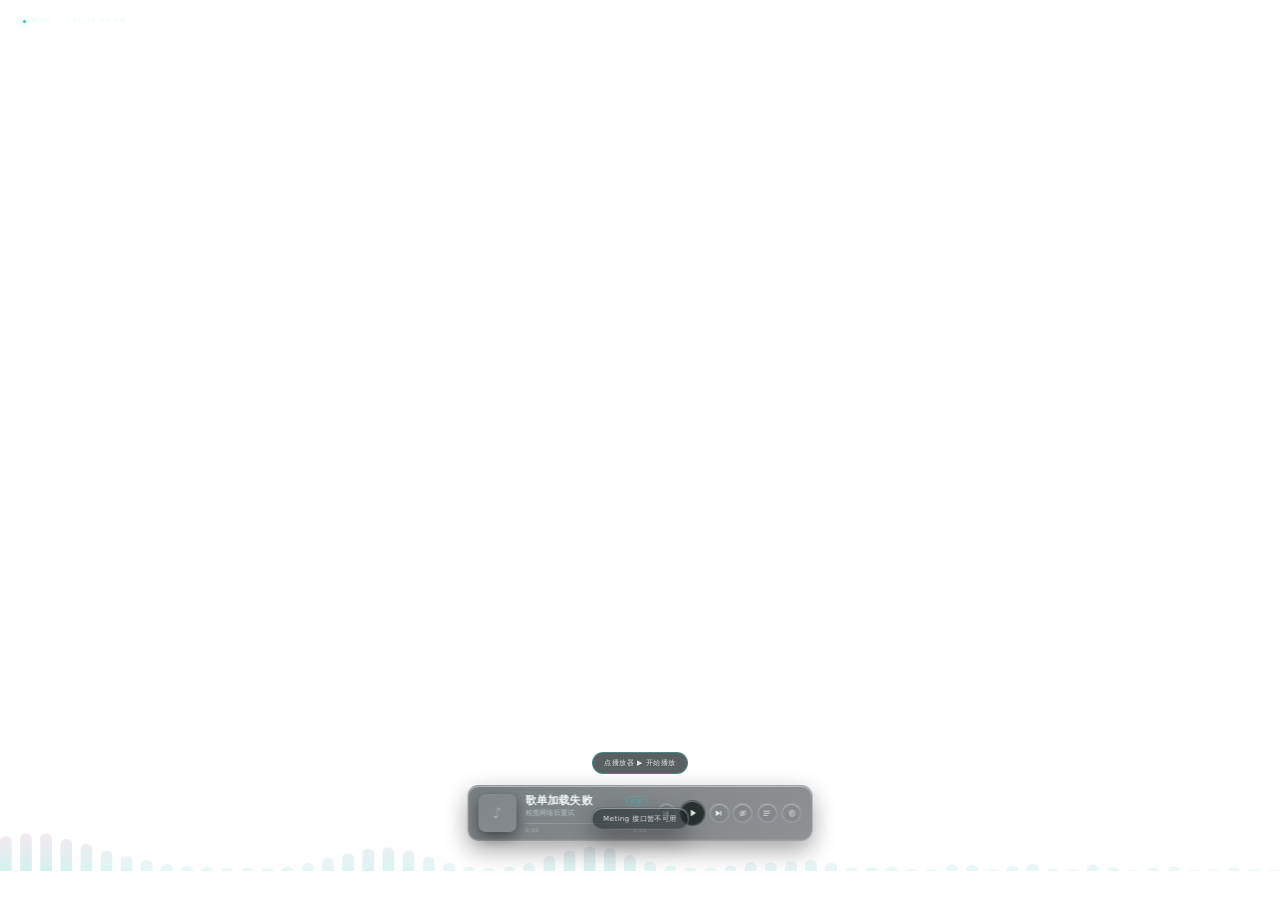
==== experimental/desktop-overlay/player/index.html @ a745224d "Add experimental transparent desktop overlay source and isolate local API config" ====
<!DOCTYPE html>
<html lang="zh-CN">
<head>
<meta charset="utf-8">
<meta name="viewport" content="width=device-width, initial-scale=1">
<title>Miku Study Room</title>
<link rel="stylesheet" href="css/style.css?v=20">
<link rel="stylesheet" href="css/desktop-overlay.css">
<script src="js/desktop-overlay.js"></script>
</head>
<body>

  <div class="bg-fallback" aria-hidden="true"></div>
  <img id="bgStill" class="bg-still" alt="">
  <video id="bg" class="bg" muted loop playsinline autoplay preload="auto"></video>
  <div class="veil" aria-hidden="true"></div>

  <canvas id="spectrum" aria-hidden="true"></canvas>

  <header class="hud">
    <div class="brand">
      <span class="dot"></span>
      <span>MIKU&nbsp;·&nbsp;STUDY&nbsp;ROOM</span>
    </div>


    <div class="hud-right">
      <button class="chip" id="guideBtn" title="使用引导">
        <span>引导</span>
      </button>
      <button class="chip" id="themeBtn" title="切换歌词主题">
        <span>主题</span>
      </button>
      <button class="chip" id="fontBtn" title="切换歌词字体">
        <span>字体</span>
      </button>
      <div class="picker" id="modePicker"></div>
      <div class="picker" id="fontPicker"></div>
      <button class="chip" id="bgBtn" title="切换背景">
        <svg viewBox="0 0 24 24"><path d="M4 5h16v14H4z" fill="none" stroke="currentColor" stroke-width="1.6"/><path d="M4 15l5-5 4 4 3-3 4 4" fill="none" stroke="currentColor" stroke-width="1.6"/></svg>
        <span>背景</span>
      </button>
      <button class="chip" id="modeBtn" title="切换音乐来源">
        <span class="mode-dot"></span>
        <span id="modeText">内置</span>
      </button>
    </div>
  </header>
    <div id="qsLayer" class="qs-layer"></div>
    <div id="bubbleLayer" class="bubble-layer"></div>

  <canvas id="fxCanvas"></canvas>

  <div class="deco" aria-hidden="true">
    <span class="d-tri t1"></span>
    <span class="d-tri t2"></span>
    <span class="d-plus p1"></span>
    <span class="d-plus p2"></span>
    <span class="d-plus p3"></span>
    <span class="d-ring r1"></span>
    <span class="d-ring r2"></span>
  </div>
  <section class="lyrics-area" aria-live="polite">
    <div class="lyrics-viewport" id="lyricsViewport">
      <div class="lyrics" id="lyrics"></div>
    </div>
    <div class="lyrics-empty" id="lyricsEmpty">正在加载歌词…</div>
  </section>

  <div class="clean-cover" id="cleanCover" onclick="window.__exitClean && window.__exitClean()">
    <img id="cleanCoverImg" alt="">
    <button class="clean-eye" id="cleanEye" aria-label="恢复界面" title="恢复界面" onclick="event.stopPropagation(); window.__exitClean && window.__exitClean()">
      <svg viewBox="0 0 24 24"><path d="M2.5 12s3.5-6 9.5-6 9.5 6 9.5 6-3.5 6-9.5 6-9.5-6-9.5-6z" fill="none" stroke="currentColor" stroke-width="1.8" stroke-linejoin="round"/><circle cx="12" cy="12" r="2.4" fill="none" stroke="currentColor" stroke-width="1.8"/></svg>
    </button>
  </div>

  <footer class="player" id="player">
    <div class="cover-wrap">
      <img id="cover" alt="">
      <div class="cover-ph" id="coverPh">♪</div>
    </div>

    <div class="meta">
      <div class="meta-top">
        <span class="title" id="title">等待播放</span>
        <span class="source" id="source">内置</span>
        <span class="bridge-warn" id="bridgeWarn" title="本地桥接未连接，请重新启动 bridge">桥接断开</span>
      </div>
      <div class="artist" id="artist">Miku Study Room</div>
      <div class="bar"><div class="bar-fill" id="fill"></div></div>
      <div class="times"><span id="pos">0:00</span><span id="dur">0:00</span></div>
    </div>

    <div class="ctrls">
      <button class="ctl" id="prev" aria-label="上一首">
        <svg viewBox="0 0 24 24"><rect x="5" y="5" width="2.4" height="14" rx="1.2"/><path d="M20 5.5v13a1 1 0 0 1-1.55.83l-9.4-6.5a1 1 0 0 1 0-1.66l9.4-6.5A1 1 0 0 1 20 5.5z"/></svg>
      </button>
      <button class="ctl play" id="play" aria-label="播放或暂停">
        <svg class="i-play" viewBox="0 0 24 24"><path d="M8 5.5v13a1 1 0 0 0 1.53.85l10-6.5a1 1 0 0 0 0-1.7l-10-6.5A1 1 0 0 0 8 5.5z"/></svg>
        <svg class="i-pause" viewBox="0 0 24 24"><path d="M7 5h3.4v14H7zM13.6 5H17v14h-3.4z"/></svg>
      </button>
      <button class="ctl" id="next" aria-label="下一首">
        <svg viewBox="0 0 24 24"><rect x="16.8" y="5" width="2.4" height="14" rx="1.2"/><path d="M4 5.5v13a1 1 0 0 0 1.55.83l9.4-6.5a1 1 0 0 0 0-1.66l-9.4-6.5A1 1 0 0 0 4 5.5z"/></svg>
      </button>
      <button class="ctl" id="cleanBtn" aria-label="只看壁纸" title="只看壁纸（隐藏歌词与界面）">
        <svg viewBox="0 0 24 24"><path d="M2.5 12s3.5-6 9.5-6 9.5 6 9.5 6-3.5 6-9.5 6-9.5-6-9.5-6z" fill="none" stroke="currentColor" stroke-width="1.6" stroke-linejoin="round"/><circle cx="12" cy="12" r="2.4" fill="none" stroke="currentColor" stroke-width="1.6"/><path d="M4 20L20 4" stroke="currentColor" stroke-width="1.6" stroke-linecap="round"/></svg>
      </button>
      <button class="ctl list" id="listBtn" aria-label="歌单">
        <svg viewBox="0 0 24 24"><path d="M4 6h16M4 12h16M4 18h10" fill="none" stroke="currentColor" stroke-width="1.8" stroke-linecap="round"/></svg>
      </button>
      <button class="ctl list" id="settingsBtn" aria-label="设置">
        <svg viewBox="0 0 24 24"><circle cx="12" cy="12" r="3.2" fill="none" stroke="currentColor" stroke-width="1.6"/><path d="M19.4 13a7.9 7.9 0 0 0 0-2l2-1.5-2-3.4-2.3 1a8 8 0 0 0-1.7-1L15 3h-4l-.4 2.6a8 8 0 0 0-1.7 1l-2.3-1-2 3.4L6.6 11a7.9 7.9 0 0 0 0 2l-2 1.5 2 3.4 2.3-1a8 8 0 0 0 1.7 1L11 21h4l.4-2.6a8 8 0 0 0 1.7-1l2.3 1 2-3.4z" fill="none" stroke="currentColor" stroke-width="1.4" stroke-linejoin="round"/></svg>
      </button>
    </div>
  </footer>

  <div class="start-hint" id="startHint">点播放器 ▶ 开始播放</div>
<aside class="settings" id="settingsPanel">
    <div class="settings-head">
      <span>设置</span>
      <button class="close" id="closeSettings" aria-label="关闭">×</button>
    </div>
    <div class="lyric-offset">
      <button id="offMinus" title="歌词提前 0.1 秒">−0.1s</button>
      <span id="offVal">0.0s</span>
      <button id="offPlus" title="歌词再提前 0.1 秒">+0.1s</button>
    </div>
    <div class="ai-box">
      <div class="ai-title">AI 主题</div>
      <div id="aiState">读取中…</div>
      <div class="ai-hint">编辑 bridge\ai.ini 后切换歌曲生效</div>
    </div>
    <div class="style-box">
      <div class="style-title">歌词特效</div>
      <div class="chip-row" id="modeChips"></div>
      <div class="style-title">字体</div>
      <div class="chip-row" id="fontChips"></div>
      <div class="style-title">背景</div>
      <div class="chip-row" id="bgChips"></div>
      <div class="style-title">音乐来源</div>
      <div class="chip-row" id="sourceChips"></div>
      <div class="ai-hint">内置歌单 ID 可在 wallpaper/playlist.txt 修改</div>
      <div class="style-title">AI</div>
      <div class="chip-row"><button class="style-chip" id="aiOpen">打开设置（AI / 快捷键）</button></div>
      <div class="style-title">工具</div>
      <div class="chip-row">
        <button class="style-chip" id="openGuide" onclick="window.__openGuide && window.__openGuide()">使用引导</button>
        <button class="style-chip" id="restartBridge" onclick="window.__restartBridge && window.__restartBridge()">重启桥接</button>
      </div>

    </div>
  </aside>

  <aside class="drawer" id="drawer">
    <div class="drawer-head">
      <span id="drawerTitle">STUDY WITH MIKU · 歌单</span>
      <button class="close" id="closeDrawer" aria-label="关闭">×</button>
    </div>
    <div class="scroll-pager">
      <button id="pageUp" aria-label="上翻">▲ 上翻</button>
      <button id="pageDown" aria-label="下翻">▼ 下翻</button>
    </div>
    <ol class="playlist" id="playlist"></ol>
    <div class="scroll-rail" id="scrollRail"><div class="scroll-thumb" id="scrollThumb"></div></div>
    <div class="drawer-foot" id="drawerFoot">来自网易云 · Meting</div>
  </aside>

  <div class="toast" id="toast" role="status"></div>

  <audio id="audio" preload="auto"></audio>

  <script src="js/app.js?v=229"></script>
  <div class="onboard-mask" id="onboardMask">
    <div class="onboard">
      <div class="onboard-title">开始使用 Miku Study Room</div>
      <div class="onboard-row"><span>本地桥接</span><b id="obBridge">检测中…</b><button id="obRetry">重试</button></div>
      <div class="onboard-row"><span>AI 主题</span><b id="obAi">检测中…</b><button id="obAiOpen">打开 AI 设置</button></div>
      <div class="onboard-row"><span>隐藏界面</span><em>点胶囊上的眼睛图标，只保留封面</em></div>
      <button class="onboard-done" id="obDone">开始使用</button>
    </div>
  </div>

</body>
</html>
---- experimental/desktop-overlay/player/css/style.css ----
/* ------------------------------------------------------------------
   Miku Study Room · Wallpaper Engine web wallpaper
   设计基准 2560 × 1440，尺寸统一用 --s 缩放
------------------------------------------------------------------ */

:root {
  --s: min(0.0390625vw, 0.069444vh);

  --accent: #39c5bb;
  --pink: #ff7bac;
  --text: #f2fbfa;
  --muted: rgba(226, 248, 245, 0.55);
  --glass: rgba(9, 17, 20, 0.46);
  --line: rgba(255, 255, 255, 0.12);
  --ease: cubic-bezier(0.22, 1, 0.36, 1);
}

* { box-sizing: border-box; }

html, body {
  margin: 0;
  padding: 0;
  width: 100%;
  height: 100%;
  overflow: hidden;
  background: #04080a;
}

body {
  font-family: "Microsoft YaHei UI", "Microsoft YaHei", "Yu Gothic UI",
               "PingFang SC", "Segoe UI", system-ui, sans-serif;
  color: var(--text);
  -webkit-font-smoothing: antialiased;
  user-select: none;
}

/* ---------------- 背景 ---------------- */

.bg {
  position: fixed;
  inset: 0;
  width: 100%;
  height: 100%;
  object-fit: cover;
  z-index: 0;
  opacity: 0;
  transition: opacity 1.1s var(--ease);
  pointer-events: none;
}

.bg.ready { opacity: 1; }

.bg-still {
  position: fixed;
  inset: 0;
  width: 100%;
  height: 100%;
  object-fit: cover;
  z-index: 0;
  opacity: 0.98;
  transition: opacity 0.8s var(--ease);
  pointer-events: none;
}

.bg-fallback {
  position: fixed;
  inset: 0;
  z-index: 0;
  background:
    radial-gradient(90% 70% at 70% 20%, #1d4a52 0%, transparent 60%),
    radial-gradient(80% 60% at 20% 80%, #0f2b33 0%, transparent 65%),
    linear-gradient(160deg, #071013, #04080a 70%);
}

.veil {
  position: fixed;
  inset: 0;
  z-index: 1;
  pointer-events: none;
  background:
    linear-gradient(to bottom,
      rgba(3, 8, 10, 0.62) 0%,
      rgba(3, 8, 10, 0.12) 24%,
      rgba(3, 8, 10, 0.06) 52%,
      rgba(3, 8, 10, 0.66) 100%),
    radial-gradient(90% 70% at 50% 45%, transparent 42%, rgba(3, 8, 10, 0.5) 100%),
    radial-gradient(58% 46% at 50% 52%, rgba(3, 8, 10, 0.42), transparent 74%);
}

#spectrum {
  position: fixed;
  left: 0;
  bottom: 0;
  width: 100%;
  height: calc(170 * var(--s));
  z-index: 2;
  pointer-events: none;
  opacity: 0.5;
  -webkit-mask-image: linear-gradient(to top, #000 40%, transparent 100%);
  mask-image: linear-gradient(to top, #000 40%, transparent 100%);
}

/* ---------------- 顶栏 ---------------- */

.hud {
  position: fixed;
  top: 0;
  left: 0;
  right: 0;
  z-index: 6;
  display: flex;
  align-items: center;
  justify-content: space-between;
  padding: calc(34 * var(--s)) calc(46 * var(--s));
  pointer-events: none;
}

.brand {
  display: flex;
  align-items: center;
  gap: calc(12 * var(--s));
  font-size: calc(13 * var(--s));
  letter-spacing: 0.26em;
  color: rgba(210, 250, 246, 0.55);
}

.dot {
  width: calc(6 * var(--s));
  height: calc(6 * var(--s));
  border-radius: 50%;
  background: var(--accent);
  box-shadow: 0 0 calc(14 * var(--s)) var(--accent);
  animation: pulse 3s ease-in-out infinite;
}

@keyframes pulse {
  0%, 100% { opacity: 0.5; transform: scale(0.9); }
  50%      { opacity: 1; transform: scale(1.15); }
}


.pomodoro:hover { border-color: rgba(57, 197, 187, 0.45); }
.pomodoro.running { border-color: rgba(57, 197, 187, 0.35); }
.pomodoro.break { border-color: rgba(255, 123, 172, 0.35); }

.ring {
  width: calc(36 * var(--s));
  height: calc(36 * var(--s));
  transform: rotate(-90deg);
}

.ring-bg {
  fill: none;
  stroke: rgba(255, 255, 255, 0.12);
  stroke-width: 2.6;
}

.ring-fg {
  fill: none;
  stroke: var(--accent);
  stroke-width: 2.6;
  stroke-linecap: round;
  stroke-dasharray: 119.4;
  stroke-dashoffset: 0;
  transition: stroke-dashoffset 0.9s linear, stroke 0.4s ease;
}

.pomodoro.break .ring-fg { stroke: var(--pink); }




.hud-right {
  display: flex;
  gap: calc(10 * var(--s));
  pointer-events: auto;
}

.chip {
  display: flex;
  align-items: center;
  gap: calc(7 * var(--s));
  height: calc(38 * var(--s));
  padding: 0 calc(16 * var(--s));
  border-radius: 999px;
  border: 1px solid rgba(255, 255, 255, 0.12);
  background: rgba(6, 14, 16, 0.42);
  backdrop-filter: blur(14px);
  color: rgba(235, 255, 252, 0.78);
  font-family: inherit;
  font-size: calc(13 * var(--s));
  letter-spacing: 0.08em;
  cursor: pointer;
  transition: background 0.25s ease, border-color 0.25s ease, transform 0.25s var(--ease);
}

.chip:hover {
  background: rgba(57, 197, 187, 0.16);
  border-color: rgba(57, 197, 187, 0.45);
  transform: translateY(calc(-1 * var(--s)));
}

.chip svg { width: calc(16 * var(--s)); height: calc(16 * var(--s)); }

.mode-dot {
  width: calc(7 * var(--s));
  height: calc(7 * var(--s));
  border-radius: 50%;
  background: var(--accent);
  box-shadow: 0 0 calc(10 * var(--s)) var(--accent);
}

body.mirror .mode-dot { background: var(--pink); box-shadow: 0 0 calc(10 * var(--s)) var(--pink); }

/* ---------------- 歌词 ---------------- */

.lyrics-area {
  position: fixed;
  inset: 0;
  z-index: 3;
  display: flex;
  align-items: center;
  justify-content: center;
  pointer-events: none;
}

.lyrics-viewport {
  height: 58vh;
  width: min(calc(1400 * var(--s)), 76vw);
  overflow: hidden;
  position: relative;
  -webkit-mask-image: linear-gradient(to bottom, transparent 0%, #000 22%, #000 78%, transparent 100%);
  mask-image: linear-gradient(to bottom, transparent 0%, #000 22%, #000 78%, transparent 100%);
}

.lyrics {
  position: absolute;
  top: 0;
  left: 0;
  width: 100%;
  text-align: center;
  transition: transform 0.6s var(--ease);
  will-change: transform;
}

.line {
  font-size: calc(32 * var(--s));
  line-height: 1.55;
  padding: calc(8 * var(--s)) 0;
  color: rgba(232, 252, 249, 0.22);
  font-weight: 600;
  letter-spacing: 0.02em;
  filter: blur(1.4px);
  transition: color 0.4s ease, font-size 0.45s var(--ease),
              filter 0.4s ease, opacity 0.4s ease;
  text-shadow: 0 calc(4 * var(--s)) calc(18 * var(--s)) rgba(0, 0, 0, 0.5);
}

.line.active {
  font-size: calc(52 * var(--s));
  color: #ffffff;
  filter: none;
  text-shadow:
    0 0 calc(34 * var(--s)) rgba(57, 197, 187, 0.45),
    0 calc(6 * var(--s)) calc(26 * var(--s)) rgba(0, 0, 0, 0.65);
}

.line.past { opacity: 0.55; }

.lyrics-empty {
  position: absolute;
  left: 50%;
  top: 50%;
  transform: translate(-50%, -50%);
  font-size: calc(15 * var(--s));
  letter-spacing: 0.18em;
  color: rgba(255, 255, 255, 0.35);
  display: none;
  text-align: center;
  line-height: 2;
}

body.no-lyrics .lyrics-empty { display: block; }

/* ---------------- 播放器 ---------------- */

.player {
  position: fixed;
  left: 50%;
  bottom: calc(118 * var(--s));
  transform: translateX(-50%);
  z-index: 7;
  width: calc(690 * var(--s));
  display: flex;
  align-items: center;
  gap: calc(18 * var(--s));
  padding: calc(15 * var(--s)) calc(20 * var(--s));
  border-radius: calc(22 * var(--s));
  border: 1px solid rgba(255, 255, 255, 0.13);
  background: var(--glass);
  backdrop-filter: blur(22px) saturate(1.3);
  box-shadow:
    0 calc(30 * var(--s)) calc(80 * var(--s)) rgba(0, 0, 0, 0.55),
    inset 0 1px 0 rgba(255, 255, 255, 0.08);
}

.cover-wrap {
  position: relative;
  width: calc(76 * var(--s));
  height: calc(76 * var(--s));
  flex: 0 0 auto;
  border-radius: calc(14 * var(--s));
  overflow: hidden;
  background: rgba(255, 255, 255, 0.06);
  box-shadow: 0 calc(10 * var(--s)) calc(26 * var(--s)) rgba(0, 0, 0, 0.45);
}

#cover {
  width: 100%;
  height: 100%;
  object-fit: cover;
  display: block;
  opacity: 0;
  transition: opacity 0.6s ease;
}

body.has-cover #cover { opacity: 1; }

.cover-ph {
  position: absolute;
  inset: 0;
  display: grid;
  place-items: center;
  font-size: calc(30 * var(--s));
  color: rgba(255, 255, 255, 0.28);
  transition: opacity 0.4s ease;
}

body.has-cover .cover-ph { opacity: 0; }

.meta {
  flex: 1 1 auto;
  min-width: 0;
}

.meta-top {
  display: flex;
  align-items: center;
  gap: calc(10 * var(--s));
}

.title {
  flex: 1 1 auto;
  font-size: calc(21 * var(--s));
  font-weight: 700;
  letter-spacing: 0.01em;
  white-space: nowrap;
  overflow: hidden;
  text-overflow: ellipsis;
}

.source {
  flex: 0 0 auto;
  font-size: calc(10 * var(--s));
  letter-spacing: 0.16em;
  color: var(--accent);
  border: 1px solid rgba(57, 197, 187, 0.4);
  border-radius: 999px;
  padding: calc(2 * var(--s)) calc(8 * var(--s));
}

body.mirror .source {
  color: var(--pink);
  border-color: rgba(255, 123, 172, 0.45);
}

.artist {
  margin-top: calc(2 * var(--s));
  font-size: calc(13 * var(--s));
  color: var(--muted);
  white-space: nowrap;
  overflow: hidden;
  text-overflow: ellipsis;
}

.bar {
  position: relative;
  height: calc(2 * var(--s));
  margin-top: calc(11 * var(--s));
  border-radius: 999px;
  background: rgba(255, 255, 255, 0.14);
  overflow: hidden;
}

.bar-fill {
  position: absolute;
  inset: 0 auto 0 0;
  width: 0%;
  border-radius: 999px;
  background: linear-gradient(90deg, var(--accent), var(--pink));
  box-shadow: 0 0 calc(12 * var(--s)) rgba(57, 197, 187, 0.6);
  transition: width 0.25s linear;
}

.times {
  display: flex;
  justify-content: space-between;
  margin-top: calc(5 * var(--s));
  font-size: calc(10 * var(--s));
  letter-spacing: 0.12em;
  color: rgba(255, 255, 255, 0.38);
  font-variant-numeric: tabular-nums;
}

.ctrls {
  display: flex;
  align-items: center;
  gap: calc(7 * var(--s));
  flex: 0 0 auto;
}

.ctl {
  width: calc(40 * var(--s));
  height: calc(40 * var(--s));
  border-radius: 50%;
  border: none;
  background: rgba(255, 255, 255, 0.075);
  color: rgba(255, 255, 255, 0.92);
  display: grid;
  place-items: center;
  cursor: pointer;
  padding: 0;
  transition: background 0.2s ease, transform 0.2s var(--ease);
}

.ctl svg {
  width: calc(17 * var(--s));
  height: calc(17 * var(--s));
  fill: currentColor;
  pointer-events: none;
}

.ctl:hover { background: rgba(255, 255, 255, 0.16); transform: translateY(calc(-1 * var(--s))); }
.ctl:active { transform: scale(0.94); }

.ctl.play {
  width: calc(52 * var(--s));
  height: calc(52 * var(--s));
  background: var(--accent);
  color: #04211f;
  box-shadow: 0 0 calc(26 * var(--s)) rgba(57, 197, 187, 0.45);
}

.ctl.play svg { width: calc(20 * var(--s)); height: calc(20 * var(--s)); }

.ctl.play:hover { background: #4adbd1; }

.ctl.list {
  background: transparent;
  border: 1px solid rgba(255, 255, 255, 0.14);
  margin-left: calc(2 * var(--s));
}

.i-pause { display: none; }
body.playing .i-play { display: none; }
body.playing .i-pause { display: block; }

/* ---------------- 歌单抽屉 ---------------- */

.drawer {
  position: fixed;
  top: 0;
  right: 0;
  bottom: calc(100 * var(--s));
  z-index: 9;
  width: calc(400 * var(--s));
  display: flex;
  flex-direction: column;
  padding: calc(30 * var(--s)) 0 calc(20 * var(--s));
  background: rgba(5, 12, 14, 0.76);
  backdrop-filter: blur(26px) saturate(1.2);
  border-left: 1px solid rgba(255, 255, 255, 0.1);
  border-bottom: 1px solid rgba(255, 255, 255, 0.08);
  transform: translateX(100%);
  transition: transform 0.45s var(--ease);
}

.drawer.open { transform: none; }

.drawer-head {
  display: flex;
  align-items: center;
  justify-content: space-between;
  padding: 0 calc(24 * var(--s)) calc(14 * var(--s));
  font-size: calc(12 * var(--s));
  letter-spacing: 0.2em;
  color: var(--muted);
  border-bottom: 1px solid rgba(255, 255, 255, 0.07);
}

.close {
  background: none;
  border: none;
  color: rgba(255, 255, 255, 0.6);
  font-size: calc(22 * var(--s));
  line-height: 1;
  cursor: pointer;
  padding: 0 calc(4 * var(--s));
}

.playlist {
  flex: 1 1 auto;
  min-height: 0;
  overflow-y: auto;
  overflow-x: hidden;
  overscroll-behavior: contain;
  scrollbar-width: thin;
  list-style: none;
  margin: 0;
  padding: calc(6 * var(--s)) 0;
}

.playlist::-webkit-scrollbar { width: calc(5 * var(--s)); }
.playlist::-webkit-scrollbar-thumb {
  background: rgba(255, 255, 255, 0.16);
  border-radius: 999px;
}

.playlist li {
  display: flex;
  align-items: baseline;
  gap: calc(10 * var(--s));
  padding: calc(9 * var(--s)) calc(24 * var(--s));
  font-size: calc(13 * var(--s));
  color: rgba(235, 255, 252, 0.72);
  border-left: 2px solid transparent;
  cursor: pointer;
  transition: background 0.2s ease, color 0.2s ease;
}

.playlist li:hover { background: rgba(255, 255, 255, 0.05); }

.playlist li.active {
  color: #fff;
  border-left-color: var(--accent);
  background: rgba(57, 197, 187, 0.1);
}

.playlist .idx {
  flex: 0 0 auto;
  width: calc(20 * var(--s));
  font-size: calc(11 * var(--s));
  color: rgba(255, 255, 255, 0.3);
  font-variant-numeric: tabular-nums;
}

.playlist .song { flex: 1 1 auto; min-width: 0; }
.playlist .song b {
  display: block;
  font-weight: 600;
  white-space: nowrap;
  overflow: hidden;
  text-overflow: ellipsis;
}
.playlist .song small {
  display: block;
  margin-top: calc(1 * var(--s));
  font-size: calc(11 * var(--s));
  color: rgba(255, 255, 255, 0.34);
  white-space: nowrap;
  overflow: hidden;
  text-overflow: ellipsis;
}

.drawer-foot {
  padding: calc(12 * var(--s)) calc(24 * var(--s)) 0;
  font-size: calc(10 * var(--s));
  letter-spacing: 0.14em;
  color: rgba(255, 255, 255, 0.26);
  border-top: 1px solid rgba(255, 255, 255, 0.06);
}

/* ---------------- 其他 ---------------- */

.toast {
  position: fixed;
  left: 50%;
  bottom: calc(140 * var(--s));
  transform: translate(-50%, calc(12 * var(--s)));
  z-index: 20;
  padding: calc(11 * var(--s)) calc(22 * var(--s));
  border-radius: 999px;
  border: 1px solid rgba(255, 255, 255, 0.14);
  background: rgba(6, 14, 16, 0.85);
  backdrop-filter: blur(16px);
  color: rgba(255, 255, 255, 0.88);
  font-size: calc(14 * var(--s));
  letter-spacing: 0.06em;
  opacity: 0;
  pointer-events: none;
  transition: opacity 0.3s ease, transform 0.3s var(--ease);
}

.toast.show { opacity: 1; transform: translate(-50%, 0); }

.start-hint {
  position: fixed;
  left: 50%;
  bottom: calc(252 * var(--s));
  transform: translateX(-50%);
  z-index: 8;
  padding: calc(10 * var(--s)) calc(22 * var(--s));
  border-radius: 999px;
  border: 1px solid rgba(57, 197, 187, 0.4);
  background: rgba(6, 14, 16, 0.66);
  backdrop-filter: blur(14px);
  color: rgba(255, 255, 255, 0.82);
  font-size: calc(14 * var(--s));
  letter-spacing: 0.08em;
  white-space: nowrap;
  pointer-events: none;
  animation: hintPulse 2.6s ease-in-out infinite;
  transition: opacity 0.5s ease;
}

body.playing .start-hint { opacity: 0; }
body.mirror .start-hint { opacity: 0; }

@keyframes hintPulse {
  50% { border-color: rgba(57, 197, 187, 0.85); box-shadow: 0 0 calc(24 * var(--s)) rgba(57, 197, 187, 0.25); }
}

@media (max-aspect-ratio: 1/1) {
  .lyrics-viewport { width: 86vw; }
  .line { font-size: calc(36 * var(--s)); }
  .line.active { font-size: calc(48 * var(--s)); }
  .player {
    left: calc(24 * var(--s));
    right: calc(24 * var(--s));
    bottom: calc(110 * var(--s));
    width: auto;
    transform: none;
  }
  .brand { display: none; }
}

@media (prefers-reduced-motion: reduce) {
  * { animation-duration: 0.01ms !important; transition-duration: 0.01ms !important; }
}

/* ---------------- 静帧缓慢推拉（视频不可用时的动态） ---------------- */
.bg-still {
  animation: kenburns 46s ease-in-out infinite alternate;
  transform-origin: 62% 42%;
  will-change: transform;
}

@keyframes kenburns {
  from { transform: scale(1.02) translate3d(0, 0, 0); }
  to   { transform: scale(1.13) translate3d(-1.6%, -1.2%, 0); }
}

/* 歌单翻页按钮 */
.scroll-pager {
  display: flex;
  gap: calc(8 * var(--s));
  padding: calc(8 * var(--s)) calc(24 * var(--s)) calc(4 * var(--s));
}

.scroll-pager button {
  flex: 1 1 0;
  height: calc(32 * var(--s));
  border-radius: calc(9 * var(--s));
  border: 1px solid rgba(255, 255, 255, 0.14);
  background: rgba(255, 255, 255, 0.06);
  color: rgba(235, 255, 252, 0.8);
  font-family: inherit;
  font-size: calc(12 * var(--s));
  letter-spacing: 0.1em;
  cursor: pointer;
  transition: background 0.2s ease, border-color 0.2s ease;
}

.scroll-pager button:hover {
  background: rgba(57, 197, 187, 0.18);
  border-color: rgba(57, 197, 187, 0.5);
}

.scroll-pager button:active { transform: scale(0.97); }
/* 自定义滚动条（拖滑块） */
.playlist { scrollbar-width: none; }
.playlist::-webkit-scrollbar { width: 0 !important; height: 0 !important; display: none !important; }

.scroll-rail {
  position: absolute;
  right: calc(7 * var(--s));
  width: calc(7 * var(--s));
  border-radius: 999px;
  background: rgba(255, 255, 255, 0.06);
  z-index: 12;
  opacity: 0;
  transition: opacity 0.2s ease;
}

.scroll-thumb {
  position: absolute;
  left: 0;
  width: 100%;
  min-height: calc(30 * var(--s));
  border-radius: 999px;
  background: rgba(255, 255, 255, 0.30);
  cursor: pointer;
}

.scroll-thumb:hover { background: rgba(57, 197, 187, 0.75); }


/* ---------------- Folia 风格歌词层 ---------------- */
.line {
  font-size: calc(30 * var(--s));
  opacity: 0.16;
  filter: blur(4px);
  transform: scale(0.9);
  transform-origin: center center;
  transition: opacity 0.5s var(--ease), filter 0.5s var(--ease),
              font-size 0.55s var(--ease), transform 0.55s var(--ease),
              color 0.4s ease;
}

.line.near {
  font-size: calc(38 * var(--s));
  opacity: 0.34;
  filter: blur(1.6px);
  transform: scale(0.96);
}

.line.active {
  font-size: calc(58 * var(--s));
  opacity: 1;
  filter: none;
  transform: scale(1);
  letter-spacing: 0.01em;
}

.line .sub {
  display: block;
  margin-top: calc(10 * var(--s));
  font-size: 0.42em;
  font-weight: 400;
  letter-spacing: 0.04em;
  color: rgba(232, 252, 249, 0.55);
  filter: none;
}

.line.active .sub {
  color: rgba(232, 252, 249, 0.78);
}

.lyrics-viewport { height: 64vh; }


/* ---------------- 歌词主题系统 ---------------- */
.line .main { display: inline; }

/* 流光：渐变扫光 */
body.theme-flow .line.active .main {
  background: linear-gradient(100deg,
    #ffffff 0%, #ffffff 32%,
    color-mix(in srgb, var(--accent) 80%, #fff 20%) 48%,
    #ffffff 64%, #ffffff 100%);
  background-size: 260% 100%;
  -webkit-background-clip: text;
  background-clip: text;
  color: transparent;
  animation: lyricSweep 7s linear infinite;
}

@keyframes lyricSweep {
  from { background-position: 130% 0; }
  to   { background-position: -130% 0; }
}

/* 墨韵：宋/楷体，纸墨感 */
body.theme-ink .line {
  font-family: "KaiTi", "STKaiti", "SimSun", "Songti SC", serif;
  letter-spacing: 0.08em;
}
body.theme-ink .line.active {
  font-size: calc(54 * var(--s));
  color: #f6efe2;
  text-shadow: 0 calc(6 * var(--s)) calc(28 * var(--s)) rgba(0, 0, 0, 0.75);
}
body.theme-ink .line.active .sub { color: rgba(246, 239, 226, 0.6); }

/* 霓虹：粗体 + 双色辉光 */
body.theme-neon .line {
  font-family: "Microsoft YaHei UI", "Segoe UI", sans-serif;
  font-weight: 800;
}
body.theme-neon .line.active .main {
  color: #ffffff;
  text-shadow:
    0 0 calc(18 * var(--s)) color-mix(in srgb, var(--accent) 90%, transparent),
    0 0 calc(46 * var(--s)) color-mix(in srgb, var(--pink) 60%, transparent),
    0 calc(6 * var(--s)) calc(24 * var(--s)) rgba(0, 0, 0, 0.6);
}
body.theme-neon .line.active { font-size: calc(62 * var(--s)); }

/* 轻语：细体 + 大字距 */
body.theme-soft .line {
  font-family: "DengXian Light", "Microsoft YaHei UI Light", "Segoe UI Light", sans-serif;
  font-weight: 300;
  letter-spacing: 0.16em;
}
body.theme-soft .line.active {
  font-size: calc(50 * var(--s));
  color: rgba(255, 255, 255, 0.94);
  text-shadow: 0 calc(4 * var(--s)) calc(30 * var(--s)) rgba(0, 0, 0, 0.55);
}
body.theme-soft .line.active .sub { color: rgba(255, 255, 255, 0.55); }


/* ---------------- 封面取色 + 逐词着色 + 字体切换 ---------------- */
.kw { transition: color 0.4s ease; }

.line:not(.active) .kw {
  color: inherit !important;
  opacity: 0.9;
}

body.font-serif .line,
body.font-serif .line .main {
  font-family: "SimSun", "Songti SC", "STSong", serif;
}

body.font-kai .line,
body.font-kai .line .main {
  font-family: "KaiTi", "STKaiti", "Kaiti SC", serif;
}

body.font-light .line,
body.font-light .line .main {
  font-family: "DengXian Light", "Microsoft YaHei UI Light", "Segoe UI Light", sans-serif;
  font-weight: 300;
  letter-spacing: 0.14em;
}

body.font-sans .line,
body.font-sans .line .main {
  font-family: "Microsoft YaHei UI", "Segoe UI", sans-serif;
}


/* ---------------- 歌词偏移校准 ---------------- */
.lyric-offset {
  display: flex;
  align-items: center;
  gap: calc(8 * var(--s));
  padding: 0 calc(14 * var(--s)) calc(10 * var(--s));
  font-size: calc(12 * var(--s));
  color: var(--muted);
}

.lyric-offset button {
  border: 1px solid rgba(255, 255, 255, 0.14);
  background: rgba(255, 255, 255, 0.06);
  color: var(--text);
  border-radius: 999px;
  padding: calc(4 * var(--s)) calc(10 * var(--s));
  font-size: calc(12 * var(--s));
  cursor: pointer;
}

.lyric-offset button:hover {
  background: rgba(255, 255, 255, 0.12);
}

.lyric-offset span {
  min-width: calc(46 * var(--s));
  text-align: center;
  font-variant-numeric: tabular-nums;
}


/* 跟随模式的抽屉提示 */
.queue-note {
  list-style: none;
  padding: calc(18 * var(--s)) calc(4 * var(--s));
  color: var(--muted);
  font-size: calc(13 * var(--s));
  line-height: 1.7;
}


/* AI 主题设置 */
.ai-box {
  display: flex;
  flex-direction: column;
  gap: calc(6 * var(--s));
  padding: 0 calc(14 * var(--s)) calc(10 * var(--s));
  font-size: calc(12 * var(--s));
}

.ai-box input[type="text"], .ai-box input[type="password"], .ai-box input:not([type]) {
  background: rgba(255, 255, 255, 0.06);
  border: 1px solid rgba(255, 255, 255, 0.12);
  border-radius: calc(8 * var(--s));
  color: var(--text);
  padding: calc(5 * var(--s)) calc(8 * var(--s));
  font-size: calc(12 * var(--s));
}

.ai-toggle { display: flex; align-items: center; gap: calc(6 * var(--s)); color: var(--muted); }
.ai-row { display: flex; align-items: center; gap: calc(10 * var(--s)); }
.ai-row button {
  border: 1px solid rgba(255, 255, 255, 0.14);
  background: rgba(255, 255, 255, 0.08);
  color: var(--text);
  border-radius: 999px;
  padding: calc(4 * var(--s)) calc(12 * var(--s));
  cursor: pointer;
}
#aiState { color: var(--muted); }

.ai-title { color: var(--text); font-weight: 600; }
.ai-hint { color: var(--muted); font-size: calc(11 * var(--s)); line-height: 1.6; }


/* 逐字扫光 */
.line .ch {
  display: inline-block;
  white-space: pre;
  transition: none;
}

.line:not(.active) .ch {
  color: inherit !important;
  opacity: 1 !important;
  text-shadow: none !important;
}

/* 更多字体 */
body.font-fangsong .line, body.font-fangsong .line .main {
  font-family: "FangSong", "STFangsong", "SimSun", serif;
}

body.font-dengxian .line, body.font-dengxian .line .main {
  font-family: "DengXian", "Microsoft YaHei UI", sans-serif;
}

body.font-youyuan .line, body.font-youyuan .line .main {
  font-family: "YouYuan", "Microsoft YaHei UI", sans-serif;
}

body.font-mono .line, body.font-mono .line .main {
  font-family: "Sarasa Mono SC", "Cascadia Mono", "Consolas", "Microsoft YaHei UI", monospace;
}

body.font-lishu .line, body.font-lishu .line .main {
  font-family: "LiSu", "STLiti", "KaiTi", serif;
}


/* ---------------- 倾诉（Tilt）排版 ---------------- */
.tilt-wrap {
  display: flex;
  flex-direction: column;
  align-items: center;
  justify-content: center;
  gap: calc(6 * var(--s));
  line-height: 1.25;
  max-width: 86vw;
}

.tilt-seg {
  opacity: 0.16;
  transform: translateY(calc(10 * var(--s)));
  transition: opacity 0.5s var(--ease), transform 0.5s var(--ease), color 0.3s ease;
  font-size: calc(30 * var(--s));
  letter-spacing: 0.12em;
  color: var(--text);
  white-space: nowrap;
}

.tilt-seg.on {
  opacity: 1;
  transform: translateY(0);
}

.tilt-seg:not(.tilt) {
  font-size: calc(26 * var(--s));
  opacity: 0.45;
}

.tilt-seg.tilt {
  font-size: calc(64 * var(--s));
  font-style: italic;
  font-weight: 300;
  letter-spacing: 0.06em;
}

.tilt-seg.tilt .tc {
  display: inline-block;
  transition: transform 0.4s var(--ease);
}

.tilt-seg.tilt .tc.up { transform: translateY(calc(-12 * var(--s))); }
.tilt-seg.tilt .tc.down { transform: translateY(calc(12 * var(--s))); }

body.theme-tilt.lyrics-active .line:not(.active) {
  opacity: 0.08;
  filter: blur(6px);
}


/* ---------------- 心象（散字） ---------------- */
.scatter-wrap {
  display: flex;
  flex-wrap: wrap;
  align-items: center;
  justify-content: center;
  gap: calc(4 * var(--s)) calc(10 * var(--s));
  max-width: 82vw;
  min-height: 34vh;
  padding: calc(10 * var(--s));
}

.sc-word {
  display: inline-block;
  font-size: 1em;
  color: #ffffff;
  opacity: 0.12;
  transition: opacity 0.5s var(--ease), color 0.3s ease, text-shadow 0.3s ease;
  will-change: transform;
}

body.theme-scatter .line.active {
  font-size: calc(46 * var(--s));
  letter-spacing: 0;
}

body.theme-scatter.lyrics-active .line:not(.active) {
  opacity: 0.08;
  filter: blur(6px);
}

/* ---------------- 云阶（叠字大字） ---------------- */
.stack-wrap {
  display: flex;
  flex-direction: column;
  align-items: center;
  justify-content: center;
  gap: calc(4 * var(--s));
  line-height: 1.15;
  max-width: 86vw;
}

.stack-seg {
  opacity: 0.14;
  transform: translateY(calc(8 * var(--s)));
  transition: opacity 0.5s var(--ease), transform 0.5s var(--ease), color 0.3s ease;
  font-size: calc(30 * var(--s));
  letter-spacing: 0.06em;
  color: #ffffff;
  white-space: nowrap;
}

.stack-seg.on {
  opacity: 1;
  transform: translateY(0);
}

.stack-seg.big {
  font-size: calc(82 * var(--s));
  font-weight: 700;
  letter-spacing: 0.02em;
}

body.theme-stack.lyrics-active .line:not(.active) {
  opacity: 0.06;
  filter: blur(7px);
}


/* ---------------- 简洁（无光效，纯排版） ---------------- */
body.theme-plain .line {
  filter: none;
  opacity: 0.22;
  font-size: calc(30 * var(--s));
  transform: none;
  text-shadow: none;
}

body.theme-plain .line.near {
  opacity: 0.4;
  font-size: calc(36 * var(--s));
}

body.theme-plain .line.active {
  opacity: 1;
  font-size: calc(54 * var(--s));
  color: #ffffff;
  text-shadow: 0 calc(4 * var(--s)) calc(24 * var(--s)) rgba(0, 0, 0, 0.55);
}

body.theme-plain .line .sub {
  color: rgba(255, 255, 255, 0.55);
}

body.theme-plain .line .kw {
  color: inherit !important;
}

/* 给歌词更多呼吸空间，避免上下行贴住 */
.lyrics-viewport { height: 58vh; }

.line {
  line-height: 1.38;
  padding: calc(2 * var(--s)) 0;
}

.line .main {
  display: inline-block;
  max-width: 86vw;
  overflow-wrap: break-word;
}

/* 散字：加大间距，禁止负外边距叠字 */
.scatter-wrap {
  gap: calc(10 * var(--s)) calc(22 * var(--s));
  padding: calc(14 * var(--s)) calc(18 * var(--s));
}

.sc-word {
  margin: 0;
  line-height: 1.1;
}

/* 叠字：允许换行，限制宽度 */
.tilt-seg, .stack-seg {
  white-space: normal;
  max-width: 86vw;
  text-align: center;
  line-height: 1.32;
}

.stack-wrap, .tilt-wrap {
  gap: calc(10 * var(--s));
}


/* 无当前行时只露出第一句，避免整块歌词挤在顶部 */
body.lyrics-idle .line {
  display: none;
}

body.lyrics-idle .line:nth-child(1) {
  display: block;
  opacity: 0.28;
  filter: blur(2px);
}


/* 当前行整体高亮：不逐字渐亮 */
.line.active .sc-word { opacity: 1 !important; }
.line.active .tilt-seg.on,
.line.active .stack-seg.on { opacity: 1 !important; }


/* 歌词特效 / 字体选择面板 */
.style-box {
  padding: 0 calc(14 * var(--s)) calc(12 * var(--s));
}

.style-title {
  color: var(--muted);
  font-size: calc(12 * var(--s));
  letter-spacing: 0.08em;
  margin: calc(8 * var(--s)) 0 calc(6 * var(--s));
}

.chip-row {
  display: flex;
  flex-wrap: wrap;
  gap: calc(6 * var(--s));
}

.style-chip {
  border: 1px solid rgba(255, 255, 255, 0.14);
  background: rgba(255, 255, 255, 0.05);
  color: var(--text);
  border-radius: 999px;
  padding: calc(5 * var(--s)) calc(12 * var(--s));
  font-size: calc(12 * var(--s));
  cursor: pointer;
}

.style-chip.on {
  background: var(--accent, #3cc5bb);
  border-color: transparent;
  color: #08110f;
  font-weight: 600;
}

/* ---------------- 居中大抽屉 ---------------- */
.drawer {
  top: 50%;
  left: 50%;
  right: auto;
  bottom: auto;
  width: min(760px, 74vw);
  max-height: 76vh;
  padding: calc(26 * var(--s)) 0 calc(18 * var(--s));
  border-radius: calc(20 * var(--s));
  border: 1px solid rgba(255, 255, 255, 0.12);
  border-left: 1px solid rgba(255, 255, 255, 0.12);
  box-shadow: 0 calc(30 * var(--s)) calc(80 * var(--s)) rgba(0, 0, 0, 0.55);
  transform: translate(-50%, -46%) scale(0.96);
  opacity: 0;
  pointer-events: none;
  transition: transform 0.35s var(--ease), opacity 0.3s ease;
}

.drawer.open {
  transform: translate(-50%, -50%) scale(1);
  opacity: 1;
  pointer-events: auto;
}

.drawer .playlist {
  max-height: 38vh;
}

.drawer-head {
  padding: 0 calc(28 * var(--s)) calc(14 * var(--s));
}

/* 主题/字体 下拉选择 */
.picker {
  position: fixed;
  top: calc(64 * var(--s));
  right: calc(24 * var(--s));
  z-index: 20;
  display: none;
  flex-direction: column;
  gap: calc(2 * var(--s));
  padding: calc(8 * var(--s));
  min-width: calc(150 * var(--s));
  background: rgba(8, 14, 16, 0.92);
  backdrop-filter: blur(18px);
  border: 1px solid rgba(255, 255, 255, 0.12);
  border-radius: calc(14 * var(--s));
  box-shadow: 0 calc(20 * var(--s)) calc(50 * var(--s)) rgba(0, 0, 0, 0.5);
}

.picker.open { display: flex; }

.picker-item {
  border: 0;
  background: transparent;
  color: var(--text);
  text-align: left;
  padding: calc(7 * var(--s)) calc(12 * var(--s));
  border-radius: calc(8 * var(--s));
  font-size: calc(13 * var(--s));
  cursor: pointer;
}

.picker-item:hover { background: rgba(255, 255, 255, 0.08); }

.picker-item.on {
  background: var(--accent, #3cc5bb);
  color: #08110f;
  font-weight: 600;
}

/* 全部收进抽屉 */
.hud-right { display: none !important; }
.drawer { overflow-y: auto; }
.drawer .playlist { max-height: 30vh; }


/* 齿轮 + 设置面板 */
.gear {
  position: fixed;
  top: calc(22 * var(--s));
  right: calc(22 * var(--s));
  z-index: 16;
  width: calc(38 * var(--s));
  height: calc(38 * var(--s));
  border-radius: 50%;
  border: 1px solid rgba(255, 255, 255, 0.14);
  background: rgba(8, 14, 16, 0.55);
  color: var(--text);
  font-size: calc(17 * var(--s));
  line-height: 1;
  cursor: pointer;
  backdrop-filter: blur(14px);
}

.gear:hover { background: rgba(255, 255, 255, 0.14); }

.settings {
  position: fixed;
  left: 50%;
  top: 50%;
  z-index: 18;
  width: min(560px, 70vw);
  max-height: 76vh;
  overflow-y: auto;
  padding: calc(22 * var(--s)) 0 calc(18 * var(--s));
  background: rgba(6, 12, 14, 0.9);
  backdrop-filter: blur(26px) saturate(1.2);
  border: 1px solid rgba(255, 255, 255, 0.12);
  border-radius: calc(18 * var(--s));
  box-shadow: 0 calc(30 * var(--s)) calc(80 * var(--s)) rgba(0, 0, 0, 0.6);
  transform: translate(-50%, -46%) scale(0.96);
  opacity: 0;
  pointer-events: none;
  transition: transform 0.35s var(--ease), opacity 0.3s ease;
}

.settings.open {
  transform: translate(-50%, -50%) scale(1);
  opacity: 1;
  pointer-events: auto;
}

.settings-head {
  display: flex;
  align-items: center;
  justify-content: space-between;
  padding: 0 calc(24 * var(--s)) calc(12 * var(--s));
  font-size: calc(13 * var(--s));
  letter-spacing: 0.18em;
  color: var(--muted);
  border-bottom: 1px solid rgba(255, 255, 255, 0.07);
  margin-bottom: calc(10 * var(--s));
}


/* ---------------- 内置 MiSans + 新字体栈 ---------------- */
@font-face {
  font-family: "Miku Sans";
  src: url("../assets/fonts/MiSans-Regular.otf") format("opentype");
  font-weight: 100 900;
  font-display: swap;
}

body.font-sans .line, body.font-sans .line .main {
  font-family: "Miku Sans", "MiSans", "Noto Sans SC", "Microsoft YaHei UI", sans-serif;
  font-weight: 500;
  letter-spacing: 0.02em;
}

body.font-hei .line, body.font-hei .line .main {
  font-family: "Noto Sans SC", "Microsoft YaHei UI", sans-serif;
  font-weight: 700;
}

body.font-serif .line, body.font-serif .line .main {
  font-family: "Noto Serif SC", "Source Han Serif SC", "Songti SC", serif;
  font-weight: 500;
  letter-spacing: 0.03em;
}

body.font-dengxian .line, body.font-dengxian .line .main {
  font-family: "DengXian", "Microsoft YaHei UI", sans-serif;
  font-weight: 400;
}

body.font-youyuan .line, body.font-youyuan .line .main {
  font-family: "YouYuan", "Microsoft YaHei UI", sans-serif;
  font-weight: 400;
  letter-spacing: 0.04em;
}

body.font-light .line, body.font-light .line .main {
  font-family: "Noto Sans SC Light", "MiSans Light", "Microsoft YaHei UI Light", sans-serif;
  font-weight: 300;
  letter-spacing: 0.06em;
}

/* 当前行字重更稳 */
body.font-sans .line.active { font-weight: 600; }
body.font-hei .line.active { font-weight: 800; }

/* 设置面板靠左，避免挡住中间歌词 */
.settings {
  left: calc(24 * var(--s));
  top: 50%;
  width: min(380px, 32vw);
  max-height: 82vh;
  transform: translate(0, -46%) scale(0.96);
}

.settings.open {
  transform: translate(0, -50%) scale(1);
}

/* ---------------- 背景几何层 ---------------- */
.deco {
  position: fixed;
  inset: 0;
  z-index: 1;
  pointer-events: none;
  color: var(--accent, #7fd6ff);
  opacity: 0.09;
}

.deco span { position: absolute; display: block; }

.d-tri {
  width: 0;
  height: 0;
  border-left: calc(38 * var(--s)) solid transparent;
  border-right: calc(38 * var(--s)) solid transparent;
  border-bottom: calc(64 * var(--s)) solid currentColor;
}

.d-tri.t1 { left: 8%; top: 18%; transform: rotate(-14deg); }
.d-tri.t2 { right: 12%; bottom: 20%; transform: rotate(24deg) scale(1.3); }

.d-plus { width: calc(46 * var(--s)); height: calc(46 * var(--s)); }
.d-plus::before, .d-plus::after {
  content: '';
  position: absolute;
  background: currentColor;
}
.d-plus::before { left: 50%; top: 0; width: calc(6 * var(--s)); height: 100%; transform: translateX(-50%); }
.d-plus::after { top: 50%; left: 0; height: calc(6 * var(--s)); width: 100%; transform: translateY(-50%); }

.d-plus.p1 { left: 18%; bottom: 26%; transform: rotate(12deg); }
.d-plus.p2 { right: 20%; top: 16%; transform: rotate(-18deg) scale(0.8); }
.d-plus.p3 { right: 34%; bottom: 14%; transform: rotate(28deg) scale(0.6); }

.d-ring {
  border: 1px solid currentColor;
  border-radius: 50%;
}

.d-ring.r1 { left: 10%; top: 46%; width: calc(220 * var(--s)); height: calc(220 * var(--s)); opacity: 0.8; }
.d-ring.r2 { right: 8%; top: 34%; width: calc(320 * var(--s)); height: calc(320 * var(--s)); opacity: 0.5; }

/* 云阶大字下的细装饰线 */
.stack-seg.big::after {
  content: '';
  display: block;
  width: 64%;
  height: 1px;
  margin: calc(10 * var(--s)) auto 0;
  background: linear-gradient(90deg, transparent, currentColor, transparent);
  opacity: 0.65;
}

/* 当前行更柔和的淡入淡出 */
.line {
  transition: color 0.5s ease, opacity 0.6s ease, filter 0.6s ease,
              font-size 0.55s var(--ease), transform 0.55s var(--ease);
}


/* ---------------- 群唱（聊天气泡） ---------------- */
body.theme-bubble .line {
  display: none;
}

body.theme-bubble .line.active,
body.theme-bubble .line.recent {
  display: block;
  width: fit-content;
  max-width: 62%;
  padding: calc(10 * var(--s)) calc(18 * var(--s));
  border-radius: calc(18 * var(--s));
  background: rgba(255, 255, 255, 0.09);
  color: rgba(255, 255, 255, 0.8);
  font-size: calc(26 * var(--s));
  line-height: 1.5;
  margin: calc(6 * var(--s)) auto;
  filter: none;
  opacity: 0.55;
  text-align: left;
  position: relative;
  box-shadow: 0 calc(8 * var(--s)) calc(24 * var(--s)) rgba(0, 0, 0, 0.25);
}

body.theme-bubble .line.active {
  background: var(--accent, #3cc5bb);
  color: #06110f;
  opacity: 1;
  font-size: calc(30 * var(--s));
  font-weight: 600;
}

body.theme-bubble .line:nth-child(odd) {
  margin-left: 6%;
}

body.theme-bubble .line:nth-child(even) {
  margin-left: auto;
  margin-right: 6%;
}

body.theme-bubble .line.recent::before,
body.theme-bubble .line.active::before {
  content: '';
  position: absolute;
  top: calc(-14 * var(--s));
  left: calc(14 * var(--s));
  width: calc(22 * var(--s));
  height: calc(22 * var(--s));
  border-radius: 50%;
  background: var(--pink, #ff9ecb);
  box-shadow: 0 0 0 calc(2 * var(--s)) rgba(8, 12, 14, 0.6);
}

body.theme-bubble .line:nth-child(even)::before {
  left: auto;
  right: calc(14 * var(--s));
  background: var(--accent, #3cc5bb);
}

body.theme-bubble .line .sub {
  font-size: 0.55em;
  color: rgba(0, 0, 0, 0.5);
  margin-top: calc(2 * var(--s));
}

body.theme-bubble .line.recent .sub {
  color: rgba(255, 255, 255, 0.5);
}

/* ---------------- 群唱 v2：居中聊天列 ---------------- */
body.theme-bubble .lyrics {
  left: 24%;
  right: 24%;
  width: auto;
}

body.theme-bubble .line {
  display: none;
}

body.theme-bubble .line.active,
body.theme-bubble .line.recent {
  display: flex;
  align-items: flex-end;
  gap: calc(10 * var(--s));
  width: 100%;
  max-width: 100%;
  margin: calc(8 * var(--s)) 0;
  padding: 0;
  background: none;
  box-shadow: none;
  opacity: 0.4;
  filter: none;
  text-align: left;
}

body.theme-bubble .line.active {
  opacity: 1;
}

body.theme-bubble .line::before {
  content: '';
  position: static;
  flex: 0 0 auto;
  width: calc(26 * var(--s));
  height: calc(26 * var(--s));
  border-radius: 50%;
  background: var(--pink, #ff9ecb);
  box-shadow: none;
}

body.theme-bubble .line:nth-child(even) {
  flex-direction: row-reverse;
}

body.theme-bubble .line:nth-child(even)::before {
  background: var(--accent, #3cc5bb);
}

body.theme-bubble .line .main {
  display: block;
  max-width: 78%;
  padding: calc(10 * var(--s)) calc(16 * var(--s));
  border-radius: calc(16 * var(--s));
  background: rgba(18, 24, 28, 0.78);
  color: #ffffff;
  font-size: calc(24 * var(--s));
  line-height: 1.5;
  text-align: left;
}

body.theme-bubble .line.active .main {
  background: var(--accent, #3cc5bb);
  color: #06110f;
  font-size: calc(27 * var(--s));
  font-weight: 600;
}

body.theme-bubble .line .sub {
  display: block;
  margin-top: calc(3 * var(--s));
  font-size: 0.58em;
  color: rgba(255, 255, 255, 0.55);
}

body.theme-bubble .line.active .sub {
  color: rgba(0, 0, 0, 0.55);
}
/* ---------------- 群唱 v3：液态玻璃气泡 ---------------- */
body.theme-bubble .line .main {
  background: linear-gradient(135deg, rgba(255, 255, 255, 0.22), rgba(255, 255, 255, 0.06));
  -webkit-backdrop-filter: blur(18px) saturate(160%);
  backdrop-filter: blur(18px) saturate(160%);
  border: 1px solid rgba(255, 255, 255, 0.24);
  box-shadow:
    inset 0 1px 0 rgba(255, 255, 255, 0.38),
    inset 0 -1px 0 rgba(255, 255, 255, 0.06),
    0 12px 32px rgba(0, 0, 0, 0.28);
  color: #ffffff;
  text-shadow: 0 1px 2px rgba(0, 0, 0, 0.25);
}

body.theme-bubble .line.active .main {
  background: linear-gradient(135deg, rgba(255, 255, 255, 0.32), rgba(255, 255, 255, 0.10));
  border-color: rgba(255, 255, 255, 0.46);
  box-shadow:
    inset 0 1px 0 rgba(255, 255, 255, 0.55),
    inset 0 -1px 0 rgba(255, 255, 255, 0.08),
    0 0 36px rgba(255, 255, 255, 0.10),
    0 18px 44px rgba(0, 0, 0, 0.32);
  color: #ffffff;
  font-weight: 600;
}

body.theme-bubble .line::before {
  background: linear-gradient(135deg, rgba(255, 255, 255, 0.55), rgba(255, 255, 255, 0.12));
  border: 1px solid rgba(255, 255, 255, 0.45);
  -webkit-backdrop-filter: blur(8px);
  backdrop-filter: blur(8px);
  box-shadow: inset 0 1px 0 rgba(255, 255, 255, 0.6), 0 6px 16px rgba(0, 0, 0, 0.25);
}

body.theme-bubble .line:nth-child(even)::before {
  background: linear-gradient(135deg, rgba(255, 255, 255, 0.55), rgba(255, 255, 255, 0.12));
}

body.theme-bubble .line.active .sub {
  color: rgba(255, 255, 255, 0.65);
}

body.theme-bubble .line.recent .main {
  color: rgba(255, 255, 255, 0.85);
}
/* ---------------- 群唱 v4：液态玻璃（边缘高光 + 折射环） ---------------- */
body.theme-bubble .line .main {
  position: relative;
  overflow: hidden;
  isolation: isolate;
  background:
    linear-gradient(135deg, rgba(255, 255, 255, 0.16), rgba(255, 255, 255, 0.04));
  -webkit-backdrop-filter: blur(22px) saturate(185%) brightness(1.06);
  backdrop-filter: blur(22px) saturate(185%) brightness(1.06);
  border: 1px solid rgba(255, 255, 255, 0.26);
  box-shadow:
    inset 0 1px 0 rgba(255, 255, 255, 0.55),
    inset 0 -1px 0 rgba(255, 255, 255, 0.10),
    inset 1px 0 0 rgba(255, 255, 255, 0.18),
    0 14px 36px rgba(0, 0, 0, 0.32);
  color: #ffffff;
  text-shadow: 0 1px 2px rgba(0, 0, 0, 0.28);
}

/* 左上高光：像玻璃表面反光 */
body.theme-bubble .line .main::before {
  content: '';
  position: absolute;
  inset: 0;
  border-radius: inherit;
  background:
    radial-gradient(120% 90% at 12% 0%, rgba(255, 255, 255, 0.40), rgba(255, 255, 255, 0) 46%),
    radial-gradient(90% 70% at 92% 100%, rgba(255, 255, 255, 0.12), rgba(255, 255, 255, 0) 55%);
  pointer-events: none;
  z-index: 0;
}

/* 边缘折射环：只强化四周，中间保持通透 */
body.theme-bubble .line .main::after {
  content: '';
  position: absolute;
  inset: 0;
  border-radius: inherit;
  pointer-events: none;
  z-index: 1;
  -webkit-backdrop-filter: blur(3px) saturate(240%) brightness(1.18);
  backdrop-filter: blur(3px) saturate(240%) brightness(1.18);
  -webkit-mask: radial-gradient(farthest-side, transparent calc(100% - 7px), #000 calc(100% - 5px));
  mask: radial-gradient(farthest-side, transparent calc(100% - 7px), #000 calc(100% - 5px));
}

body.theme-bubble .line .main > * {
  position: relative;
  z-index: 2;
}

body.theme-bubble .line.active .main {
  background: linear-gradient(135deg, rgba(255, 255, 255, 0.24), rgba(255, 255, 255, 0.07));
  border-color: rgba(255, 255, 255, 0.42);
  box-shadow:
    inset 0 1px 0 rgba(255, 255, 255, 0.65),
    inset 0 -1px 0 rgba(255, 255, 255, 0.14),
    0 0 42px rgba(255, 255, 255, 0.08),
    0 20px 46px rgba(0, 0, 0, 0.36);
}

body.theme-bubble .line.active .main::before {
  background:
    radial-gradient(130% 95% at 10% 0%, rgba(255, 255, 255, 0.55), rgba(255, 255, 255, 0) 48%),
    radial-gradient(90% 70% at 95% 100%, rgba(255, 255, 255, 0.16), rgba(255, 255, 255, 0) 55%);
}

body.theme-bubble .line::before {
  background:
    linear-gradient(140deg, rgba(255, 255, 255, 0.7), rgba(255, 255, 255, 0.12));
  border: 1px solid rgba(255, 255, 255, 0.5);
  -webkit-backdrop-filter: blur(10px) saturate(180%);
  backdrop-filter: blur(10px) saturate(180%);
  box-shadow:
    inset 0 1px 0 rgba(255, 255, 255, 0.8),
    0 8px 20px rgba(0, 0, 0, 0.3);
}
/* ---------------- 群唱 v5：简化玻璃（兼容 WE） ---------------- */
body.theme-bubble .lyrics {
  left: 22%;
  right: 22%;
  width: auto;
}

body.theme-bubble .line {
  display: none;
}

body.theme-bubble .line.active,
body.theme-bubble .line.recent {
  display: flex;
  align-items: center;
  gap: calc(10 * var(--s));
  width: 100%;
  max-width: 100%;
  margin: calc(10 * var(--s)) 0;
  padding: 0;
  background: none !important;
  box-shadow: none !important;
  opacity: 0.45;
  filter: none !important;
}

body.theme-bubble .line.active { opacity: 1; }

body.theme-bubble .line .main,
body.theme-bubble .line .main::after {
  display: none !important;
}

body.theme-bubble .line .main {
  display: block !important;
  position: relative;
  overflow: hidden;
  max-width: 80%;
  padding: calc(11 * var(--s)) calc(16 * var(--s));
  border-radius: calc(20 * var(--s));
  background: rgba(255, 255, 255, 0.07) !important;
  -webkit-backdrop-filter: blur(20px) saturate(170%) !important;
  backdrop-filter: blur(20px) saturate(170%) !important;
  border: 1px solid rgba(255, 255, 255, 0.22) !important;
  box-shadow:
    inset 0 1px 0 rgba(255, 255, 255, 0.30),
    0 calc(10 * var(--s)) calc(28 * var(--s)) rgba(0, 0, 0, 0.30) !important;
  color: #ffffff !important;
  font-size: calc(22 * var(--s)) !important;
  line-height: 1.5;
  text-align: left;
  text-shadow: 0 1px 2px rgba(0, 0, 0, 0.3);
}

body.theme-bubble .line .main::before {
  content: '';
  position: absolute;
  inset: 0;
  background: linear-gradient(180deg, rgba(255, 255, 255, 0.16), rgba(255, 255, 255, 0) 46%);
  pointer-events: none;
}

body.theme-bubble .line.active .main {
  background: rgba(255, 255, 255, 0.13) !important;
  border-color: rgba(255, 255, 255, 0.40) !important;
}

body.theme-bubble .line::before {
  content: '';
  position: static;
  flex: 0 0 auto;
  width: calc(24 * var(--s));
  height: calc(24 * var(--s));
  border-radius: 50%;
  background: rgba(255, 255, 255, 0.16);
  border: 1px solid rgba(255, 255, 255, 0.38);
  box-shadow: inset 0 1px 0 rgba(255, 255, 255, 0.5);
}

body.theme-bubble .line:nth-child(even) {
  flex-direction: row-reverse;
}

body.theme-bubble .line .sub {
  display: block;
  margin-top: calc(3 * var(--s));
  font-size: 0.6em;
  color: rgba(255, 255, 255, 0.55) !important;
}
/* ---------------- 界面液态玻璃 ---------------- */
.player,
.drawer,
.settings,
.picker,
.toast {
  background:
    linear-gradient(135deg, rgba(24, 34, 40, 0.58), rgba(10, 16, 20, 0.46)) !important;
  -webkit-backdrop-filter: blur(26px) saturate(180%) brightness(1.04);
  backdrop-filter: blur(26px) saturate(180%) brightness(1.04);
  border: 1px solid rgba(255, 255, 255, 0.20) !important;
  box-shadow:
    inset 0 1px 0 rgba(255, 255, 255, 0.42),
    inset 0 -1px 0 rgba(255, 255, 255, 0.06),
    0 calc(18 * var(--s)) calc(46 * var(--s)) rgba(0, 0, 0, 0.36) !important;
}

.chip,
.ctl,
.style-chip,
.lyric-offset button,
.ai-row button,
.picker-item {
  background: rgba(255, 255, 255, 0.07) !important;
  -webkit-backdrop-filter: blur(14px) saturate(160%);
  backdrop-filter: blur(14px) saturate(160%);
  border: 1px solid rgba(255, 255, 255, 0.20) !important;
  box-shadow:
    inset 0 1px 0 rgba(255, 255, 255, 0.32),
    inset 0 -1px 0 rgba(255, 255, 255, 0.04) !important;
}

.chip:hover,
.ctl:hover,
.style-chip:hover,
.picker-item:hover,
.lyric-offset button:hover {
  background: rgba(255, 255, 255, 0.13) !important;
}

.style-chip.on,
.picker-item.on {
  background: rgba(255, 255, 255, 0.22) !important;
  color: #ffffff !important;
  border-color: rgba(255, 255, 255, 0.45) !important;
  box-shadow:
    inset 0 1px 0 rgba(255, 255, 255, 0.55),
    0 0 calc(22 * var(--s)) rgba(255, 255, 255, 0.10) !important;
}

/* 歌单/设置内部深色分隔线弱化 */
.drawer-head,
.settings-head,
.drawer-foot {
  border-color: rgba(255, 255, 255, 0.10) !important;
}

/* ---------------- 花火 Canvas ---------------- */
#fxCanvas {
  position: fixed;
  inset: 0;
  width: 100%;
  height: 100%;
  z-index: 2;
  pointer-events: none;
  display: none;
}

/* ---------------- 浮名（横向错落） ---------------- */
.fume-wrap {
  display: flex;
  flex-direction: column;
  align-items: flex-start;
  gap: calc(4 * var(--s));
  max-width: 84vw;
}

.fume-row {
  font-size: calc(34 * var(--s));
  letter-spacing: 0.08em;
  line-height: 1.22;
  color: #ffffff;
  text-shadow: 0 calc(4 * var(--s)) calc(20 * var(--s)) rgba(0, 0, 0, 0.45);
}

.fume-row.r0 { transform: rotate(-1.2deg); }
.fume-row.r1 {
  font-size: calc(48 * var(--s));
  margin-left: 8%;
  transform: rotate(-0.6deg);
}
.fume-row.r2 {
  font-size: calc(28 * var(--s));
  margin-left: 16%;
  opacity: 0.85;
  transform: rotate(-1.8deg);
}

/* ---------------- 流光（单行辉光） ---------------- */
.lumi-line {
  position: relative;
  font-size: calc(54 * var(--s));
  letter-spacing: 0.05em;
  color: #ffffff;
  text-shadow:
    0 0 calc(18 * var(--s)) var(--accent, #7fd6ff),
    0 0 calc(46 * var(--s)) rgba(255, 255, 255, 0.25);
  z-index: 1;
}

.lumi-line::before {
  content: '';
  position: absolute;
  left: -18%;
  right: -18%;
  top: 50%;
  height: calc(2 * var(--s));
  background: linear-gradient(90deg, transparent, var(--accent, #7fd6ff), transparent);
  filter: blur(calc(6 * var(--s)));
  opacity: 0.55;
  z-index: -1;
}

body.theme-hanabi .line.active {
  text-shadow: 0 0 calc(24 * var(--s)) rgba(0, 0, 0, 0.6);
}

/* 歌词宽度修复：避免当前句被挤成窄列、出现孤字 */
.lyrics-viewport {
  width: min(calc(1500 * var(--s)), 86vw) !important;
}

.line {
  text-wrap: balance;
}

.line .main {
  max-width: 96% !important;
}

.line.active .main {
  max-width: 96% !important;
}

.fume-wrap, .tilt-wrap, .stack-wrap, .scatter-wrap, .lumi-line {
  max-width: 92vw !important;
}

/* ---------------- 心象 v2：满屏散字 ---------------- */
body.theme-scatter .scatter-wrap {
  position: relative;
  display: block;
  width: 88vw;
  height: 48vh;
  margin: 0 auto;
  padding: 0;
}

body.theme-scatter .sc-word {
  position: absolute;
  display: block;
  line-height: 1;
  white-space: nowrap;
  text-shadow: 0 calc(6 * var(--s)) calc(28 * var(--s)) rgba(0, 0, 0, 0.45);
  transform-origin: center center;
}

/* ---------------- 云阶 v2：大小悬殊 ---------------- */
body.theme-stack .stack-seg.big {
  font-size: 2.15em !important;
  font-weight: 700;
  letter-spacing: 0.01em;
}

body.theme-stack .stack-seg:not(.big) {
  font-size: 0.52em !important;
  opacity: 0.75;
  letter-spacing: 0.14em;
}

body.theme-stack .stack-seg:nth-child(even) {
  margin-left: 10%;
}

body.theme-stack .stack-seg:nth-child(odd) {
  margin-right: 10%;
}

/* ---------------- 倾诉 v2：错位更明显 ---------------- */
body.theme-tilt .tilt-seg.tilt {
  font-size: 1.9em !important;
  font-weight: 300;
  letter-spacing: 0.12em;
}

body.theme-tilt .tilt-seg:not(.tilt) {
  font-size: 0.55em !important;
  opacity: 0.8;
  letter-spacing: 0.22em;
}

body.theme-tilt .tilt-seg.tilt .tc.up { transform: translateY(-0.24em); }
body.theme-tilt .tilt-seg.tilt .tc.down { transform: translateY(0.24em); }

/* ---------------- 浮名 v2：三行落差 ---------------- */
body.theme-fume .fume-row.r0 { font-size: 1.45em !important; }
body.theme-fume .fume-row.r1 { font-size: 2.05em !important; }
body.theme-fume .fume-row.r2 { font-size: 0.95em !important; opacity: 0.7; }

/* ---------------- 流光 v2：更大更亮 ---------------- */
body.theme-lumiere .lumi-line {
  font-size: 1.45em !important;
  letter-spacing: 0.08em;
}


/* 心象 v3：中间区域散字，保留可读性 */
body.theme-scatter .scatter-wrap {
  width: 70vw;
  height: 36vh;
  margin: 0 auto;
}

body.theme-scatter .sc-word {
  font-weight: 600;
}


/* ---------------- 每个模式的专属动效 ---------------- */
@keyframes scDrift {
  from { translate: 0 0; }
  to   { translate: 0 -10px; }
}

@keyframes stackPulse {
  0%, 100% { scale: 1; }
  50%      { scale: 1.045; }
}

@keyframes fumeSlideA {
  from { translate: -6px 0; }
  to   { translate: 6px 0; }
}

@keyframes fumeSlideB {
  from { translate: 8px 0; }
  to   { translate: -8px 0; }
}

@keyframes tiltBob {
  0%, 100% { translate: 0 0; }
  50%      { translate: 0 -5px; }
}

@keyframes lumiSweep {
  from { transform: translateX(-22%); opacity: 0.35; }
  to   { transform: translateX(22%); opacity: 0.8; }
}

@keyframes plainBreath {
  0%, 100% { opacity: 1; }
  50%      { opacity: 0.88; }
}

/* 心象：散字缓慢浮动 */
body.theme-scatter .sc-word {
  animation: scDrift 5.2s ease-in-out infinite alternate;
}
body.theme-scatter .sc-word:nth-child(2n) { animation-duration: 6.4s; }
body.theme-scatter .sc-word:nth-child(3n) { animation-duration: 7.2s; }

/* 云阶：大字呼吸 */
body.theme-stack .stack-seg.big {
  animation: stackPulse 3.6s ease-in-out infinite;
  transform-origin: center center;
}

/* 浮名：三行反向漂移 */
body.theme-fume .fume-row.r0 { animation: fumeSlideA 7s ease-in-out infinite alternate; }
body.theme-fume .fume-row.r1 { animation: fumeSlideB 9s ease-in-out infinite alternate; }
body.theme-fume .fume-row.r2 { animation: fumeSlideA 11s ease-in-out infinite alternate; }

/* 倾诉：斜体字上下浮动 */
body.theme-tilt .tilt-seg.tilt .tc {
  animation: tiltBob 3.4s ease-in-out infinite;
}
body.theme-tilt .tilt-seg.tilt .tc:nth-child(2n) { animation-duration: 4.2s; }

/* 流光：光带左右扫动 */
body.theme-lumiere .lumi-line::before {
  animation: lumiSweep 4.5s ease-in-out infinite alternate;
}

/* 简洁：整行轻微呼吸 */
body.theme-plain .line.active {
  animation: plainBreath 6s ease-in-out infinite;
}


/* ---------------- 心象 v4：单行居中、字距拉开 ---------------- */
body.theme-scatter .scatter-wrap {
  display: flex !important;
  flex-wrap: wrap;
  justify-content: center;
  align-items: center;
  gap: 0.02em 0.14em;
  width: 86vw !important;
  height: auto !important;
  margin: 0 auto !important;
  padding: 0 !important;
}

body.theme-scatter .sc-word {
  position: static !important;
  left: auto !important;
  top: auto !important;
  display: inline-block;
  line-height: 1.12;
  white-space: nowrap;
  font-weight: 600;
  opacity: 1 !important;
  text-shadow: 0 calc(4 * var(--s)) calc(22 * var(--s)) rgba(0, 0, 0, 0.42);
}

body.theme-scatter .line.active {
  text-align: center;
}


/* 心象 v5：水平居中，颜色只走 AI 调色板 */
body.theme-scatter .scatter-wrap {
  display: flex !important;
  flex-wrap: wrap;
  justify-content: center;
  align-items: center;
  gap: 0.04em 0.18em;
  width: 88vw !important;
  height: auto !important;
  margin: 0 auto !important;
  padding: 0 !important;
}

body.theme-scatter .sc-word {
  position: static !important;
  left: auto !important;
  top: auto !important;
  display: inline-block;
  line-height: 1.15;
  white-space: nowrap;
  font-weight: 600;
  opacity: 1 !important;
  text-shadow: 0 calc(4 * var(--s)) calc(22 * var(--s)) rgba(0, 0, 0, 0.42);
}

/* 心象 v6：真正居中 + 更大倾斜 */
body.theme-scatter .line.active .main {
  display: block !important;
  width: 100% !important;
  max-width: 100% !important;
}

body.theme-scatter .scatter-wrap {
  width: 100% !important;
  max-width: 100% !important;
  margin: 0 auto !important;
  justify-content: center !important;
  text-align: center !important;
}

body.theme-scatter .sc-word {
  transform-origin: center center;
}

/* ---------------- 浮名 v3：杂志式排版 ---------------- */
@keyframes fumeRise {
  from { translate: 0 6px; }
  to   { translate: 0 -6px; }
}

body.theme-fume .fume-wrap {
  position: relative;
  width: min(64vw, calc(880 * var(--s))) !important;
  max-width: 64vw !important;
  margin: 0 auto !important;
  padding-left: calc(20 * var(--s));
  text-align: left;
  animation: fumeRise 8s ease-in-out infinite alternate;
}

body.theme-fume .fume-wrap::before {
  content: '';
  position: absolute;
  left: 0;
  top: 6%;
  bottom: 6%;
  width: calc(2 * var(--s));
  background: linear-gradient(180deg, transparent, var(--accent, #3cc5bb), transparent);
  opacity: 0.65;
}

body.theme-fume .fume-row.r0 {
  font-size: 0.5em !important;
  letter-spacing: 0.32em;
  opacity: 0.55;
  margin-bottom: calc(6 * var(--s));
  font-weight: 400 !important;
}

body.theme-fume .fume-row.r1 {
  font-size: 2.1em !important;
  font-weight: 700 !important;
  line-height: 1.08;
  letter-spacing: 0.02em;
  color: #ffffff;
  text-shadow: 0 calc(8 * var(--s)) calc(34 * var(--s)) rgba(0, 0, 0, 0.5);
  margin-bottom: calc(8 * var(--s));
}

body.theme-fume .fume-row.r2 {
  font-size: 0.72em !important;
  letter-spacing: 0.18em;
  color: var(--accent, #3cc5bb) !important;
  opacity: 0.95;
}

body.theme-fume .fume-row.r1::after {
  content: '';
  display: block;
  width: 38%;
  height: 1px;
  margin-top: calc(12 * var(--s));
  background: linear-gradient(90deg, rgba(255, 255, 255, 0.55), transparent);
}


/* ---------------- 浮名 v4：上浮气泡 ---------------- */
.bubble-layer {
  position: fixed;
  inset: 0;
  z-index: 4;
  pointer-events: none;
  overflow: hidden;
}

.bubble {
  position: absolute;
  bottom: -14vh;
  display: inline-block;
  padding: 0.32em 0.9em;
  border-radius: 999px;
  background: rgba(255, 255, 255, 0.08);
  border: 1px solid rgba(255, 255, 255, 0.32);
  -webkit-backdrop-filter: blur(6px) saturate(160%);
  backdrop-filter: blur(6px) saturate(160%);
  box-shadow:
    inset 0 1px 0 rgba(255, 255, 255, 0.55),
    0 calc(10 * var(--s)) calc(30 * var(--s)) rgba(0, 0, 0, 0.25);
  white-space: nowrap;
  opacity: 0;
  text-shadow: 0 1px 2px rgba(0, 0, 0, 0.35);
  animation: bubbleRise linear infinite;
  will-change: translate, opacity;
}

@keyframes bubbleRise {
  0%   { transform: translate(0, 0); opacity: 0; }
  8%   { opacity: 0.95; }
  55%  { transform: translate(var(--drift, 0px), -55vh); }
  100% { transform: translate(calc(var(--drift, 0px) * -0.5), -125vh); opacity: 0; }
}

body.theme-fume .lyrics {
  display: none !important;
}


/* ---------------- 浮名 v5：整句文字上浮（弱化泡泡感） ---------------- */
body.theme-fume .bubble {
  position: absolute !important;
  left: 0 !important;
  top: 0 !important;
  bottom: auto !important;
  display: block !important;
  max-width: 52vw;
  padding: 0 !important;
  background: none !important;
  border: 0 !important;
  border-radius: 0 !important;
  box-shadow: none !important;
  -webkit-backdrop-filter: none !important;
  backdrop-filter: none !important;
  white-space: normal !important;
  text-align: center;
  font-size: calc(26 * var(--s)) !important;
  line-height: 1.45;
  color: #ffffff;
  opacity: 0.85;
  text-shadow: 0 calc(4 * var(--s)) calc(22 * var(--s)) rgba(0, 0, 0, 0.55);
  animation: none !important;
  will-change: transform, opacity;
}

body.theme-fume .bubble-layer {
  z-index: 4;
}

/* 浮名 v6：单句同步、居中高亮、淡入淡出 */
body.theme-fume .bubble {
  max-width: 64vw !important;
  font-size: calc(34 * var(--s)) !important;
  font-weight: 600;
  line-height: 1.4;
  letter-spacing: 0.03em;
  text-align: center;
  white-space: normal !important;
  padding: 0 !important;
  background: none !important;
  border: 0 !important;
  box-shadow: none !important;
  transition: color 0.25s ease, text-shadow 0.25s ease;
}
/* 浮名 v7：三槽位平滑上移 */
body.theme-fume .bubble {
  transition: transform 1.35s cubic-bezier(0.22, 0.8, 0.2, 1),
              opacity 0.7s ease,
              color 0.45s ease,
              font-size 0.6s ease !important;
}
/* 浮名 v8：更强随机漂浮 + 淡气泡感 */
body.theme-fume .bubble {
  position: absolute !important;
  isolation: isolate;
}

body.theme-fume .bubble::before {
  content: '';
  position: absolute;
  left: 50%;
  top: 50%;
  width: 118%;
  height: 165%;
  transform: translate(-50%, -50%);
  border-radius: 50%;
  background: radial-gradient(closest-side, rgba(255, 255, 255, 0.10), rgba(255, 255, 255, 0) 72%);
  filter: blur(12px);
  z-index: -1;
  pointer-events: none;
}

body.theme-fume .bubble::after {
  content: '';
  position: absolute;
  inset: -6% -8%;
  border-radius: 999px;
  border: 1px solid rgba(255, 255, 255, 0.10);
  opacity: 0.55;
  z-index: -1;
  pointer-events: none;
}
/* 浮名 v9：去掉气泡光晕/边框，只留文字；加强水流感 */
body.theme-fume .bubble::before,
body.theme-fume .bubble::after {
  display: none !important;
  content: none !important;
}
/* 浮名气泡也要跟随字体设置 */
body.font-sans .bubble, body.font-sans .bubble {
  font-family: "Miku Sans", "MiSans", "Noto Sans SC", "Microsoft YaHei UI", sans-serif;
}

body.font-hei .bubble {
  font-family: "Noto Sans SC", "Microsoft YaHei UI", sans-serif;
  font-weight: 700;
}

body.font-serif .bubble {
  font-family: "Noto Serif SC", "Source Han Serif SC", "Songti SC", serif;
  font-weight: 500;
}

body.font-dengxian .bubble {
  font-family: "DengXian", "Microsoft YaHei UI", sans-serif;
  font-weight: 400;
}

body.font-youyuan .bubble {
  font-family: "YouYuan", "Microsoft YaHei UI", sans-serif;
  font-weight: 400;
}

body.font-light .bubble {
  font-family: "Noto Sans SC Light", "MiSans Light", "Microsoft YaHei UI Light", sans-serif;
  font-weight: 300;
}
/* 翻译行更明显 */
.line .sub {
  display: block !important;
  margin-top: calc(8 * var(--s)) !important;
  font-size: 0.55em !important;
  font-weight: 400 !important;
  letter-spacing: 0.02em !important;
  color: rgba(255, 255, 255, 0.78) !important;
  opacity: 1 !important;
  filter: none !important;
  text-shadow: 0 calc(2 * var(--s)) calc(12 * var(--s)) rgba(0, 0, 0, 0.45);
}

.line.active .sub {
  color: rgba(255, 255, 255, 0.92) !important;
}
/* 浮名：逐字波浪 */
body.theme-fume .bch {
  display: inline-block;
  white-space: pre;
  will-change: transform;
}

/* 翻译逐字变色（不发光） */
.line .sub .sub-ch {
  display: inline;
  text-shadow: none !important;
  filter: none !important;
}

/* 流光字号略收小 */
body.theme-lumiere .lumi-line {
  font-size: 1.12em !important;
  letter-spacing: 0.06em;
}

/* 倾诉小字：放大、略错落、突出一个词 */
body.theme-tilt .tilt-seg:not(.tilt) {
  font-size: 0.72em !important;
  letter-spacing: 0.16em;
  opacity: 0.9;
}

body.theme-tilt .tc2 {
  display: inline-block;
  white-space: pre;
}

body.theme-tilt .tilt-hl {
  color: var(--accent, #7fd6ff) !important;
  font-weight: 700;
  text-shadow: 0 0 calc(16 * var(--s)) rgba(255, 255, 255, 0.12);
}


/* 云阶 v3：一个巨大主句 + 小字段落 */
body.theme-stack .stack-wrap {
  display: flex;
  flex-direction: column;
  justify-content: center;
  gap: calc(6 * var(--s));
  width: min(80vw, calc(1100 * var(--s)));
  margin: 0 auto;
  text-align: center;
}

body.theme-stack .stack-seg {
  white-space: normal;
  line-height: 1.12;
}

body.theme-stack .stack-seg.big {
  letter-spacing: 0.01em;
}

body.theme-stack .stack-seg.big::after {
  content: '';
  display: block;
  width: 46%;
  height: 1px;
  margin: calc(10 * var(--s)) auto 0;
  background: linear-gradient(90deg, transparent, currentColor, transparent);
  opacity: 0.55;
}


/* 云阶 v4：AI 重点词放大变形，其余小字 */
body.theme-stack .stack-line {
  display: flex;
  flex-wrap: wrap;
  align-items: baseline;
  justify-content: center;
  gap: 0.06em 0.12em;
  width: min(82vw, calc(1200 * var(--s)));
  margin: 0 auto;
  text-align: center;
  line-height: 1.1;
}

body.theme-stack .stack-small {
  display: inline-block;
  white-space: pre;
  font-weight: 400;
  letter-spacing: 0.08em;
}

body.theme-stack .stack-key {
  display: inline-block;
  white-space: nowrap;
  font-weight: 700;
  letter-spacing: 0.01em;
  position: relative;
}

body.theme-stack .stack-key::after {
  content: '';
  position: absolute;
  left: 6%;
  right: 6%;
  bottom: 0.04em;
  height: 1px;
  background: linear-gradient(90deg, transparent, currentColor, transparent);
  opacity: 0.5;
}

/* 去掉倾诉硬斜体，避免合成倾斜 */
body.theme-tilt .tilt-seg.tilt {
  font-style: normal !important;
}

/* 倾诉 v5：只放关键词，其余小字错落 */
body.theme-tilt .tilt-line {
  display: flex;
  flex-direction: column;
  align-items: center;
  justify-content: center;
  gap: calc(4 * var(--s));
  width: min(82vw, calc(1200 * var(--s)));
  margin: 0 auto;
  text-align: center;
}

body.theme-tilt .tilt-small {
  display: flex;
  flex-wrap: wrap;
  align-items: center;
  gap: 0.04em 0.06em;
  width: 100%;
  opacity: 0.85;
  line-height: 1.2;
}

body.theme-tilt .tilt-sm-char {
  display: inline-block;
  white-space: pre;
  font-weight: 400;
  letter-spacing: 0.04em;
  color: rgba(255, 255, 255, 0.78);
}

body.theme-tilt .tilt-key {
  display: inline-block;
  white-space: nowrap;
  font-weight: 700;
  letter-spacing: 0.02em;
  line-height: 1.05;
  position: relative;
}


/* 倾诉大字逐字上下错位 */
body.theme-tilt .tilt-key-char {
  display: inline-block;
  white-space: pre;
  will-change: transform;
}


/* 云阶 v5：竖排歌词 + 阶梯向上 */
body.theme-stack .stack-v {
  display: flex;
  flex-direction: row-reverse;
  align-items: flex-end;
  justify-content: center;
  gap: calc(18 * var(--s));
  height: 46vh;
  width: min(86vw, calc(1200 * var(--s)));
  margin: 0 auto;
}

body.theme-stack .stack-col {
  writing-mode: vertical-rl;
  text-orientation: upright;
  font-size: calc(30 * var(--s)) !important;
  line-height: 1.08;
  letter-spacing: 0.08em;
  color: rgba(255, 255, 255, 0.82);
  max-height: 100%;
  transition: transform 0.5s cubic-bezier(0.22, 0.8, 0.2, 1), color 0.3s ease;
}

body.theme-stack .stack-col.key {
  font-size: calc(42 * var(--s)) !important;
  font-weight: 700;
  letter-spacing: 0.05em;
}


/* 云阶 v6：翻译也竖排、跟随阶梯 */
body.theme-stack .stack-group {
  display: flex;
  align-items: flex-end;
  justify-content: center;
  gap: calc(26 * var(--s));
  width: min(90vw, calc(1300 * var(--s)));
  margin: 0 auto;
}

body.theme-stack .stack-v.sub-v {
  height: auto;
  gap: calc(10 * var(--s));
  margin-top: calc(30 * var(--s));
  align-items: flex-end;
}

body.theme-stack .stack-v.sub-v .stack-col {
  font-size: calc(18 * var(--s)) !important;
  letter-spacing: 0.06em;
  color: rgba(255, 255, 255, 0.55) !important;
  max-height: 24vh;
}

/* 云阶隐藏横排翻译（已改为竖排） */
body.theme-stack .line .sub {
  display: none !important;
}

/* 云阶 v7：原文与翻译交替、左右错开向上 */
body.theme-stack .stack-v {
  display: flex;
  flex-direction: row;
  align-items: flex-end;
  justify-content: center;
  gap: calc(14 * var(--s));
  height: 50vh;
  width: min(92vw, calc(1400 * var(--s)));
  margin: 0 auto;
}

body.theme-stack .stack-col {
  writing-mode: vertical-rl;
  text-orientation: upright;
  font-size: calc(30 * var(--s)) !important;
  line-height: 1.08;
  letter-spacing: 0.08em;
  color: rgba(255, 255, 255, 0.85);
  max-height: 100%;
  transition: transform 0.5s cubic-bezier(0.22, 0.8, 0.2, 1), color 0.3s ease;
}

body.theme-stack .stack-col.sub {
  font-size: calc(17 * var(--s)) !important;
  letter-spacing: 0.06em;
  color: rgba(255, 255, 255, 0.52) !important;
  max-height: 30vh;
}

body.theme-stack .stack-col.key {
  font-size: calc(42 * var(--s)) !important;
  font-weight: 700;
  letter-spacing: 0.05em;
}

body.theme-stack .stack-group,
body.theme-stack .stack-v.sub-v {
  display: none !important;
}


/* 云阶 v8：原文+翻译同一组，左右交替向上 */
body.theme-stack .stack-v {
  display: flex;
  flex-direction: column-reverse;
  align-items: center;
  justify-content: flex-start;
  gap: calc(10 * var(--s));
  height: 54vh;
  width: min(92vw, calc(1400 * var(--s)));
  margin: 0 auto;
  padding-bottom: calc(20 * var(--s));
}

body.theme-stack .stack-pair {
  display: flex;
  flex-direction: row;
  align-items: flex-end;
  gap: calc(8 * var(--s));
  transition: transform 0.5s cubic-bezier(0.22, 0.8, 0.2, 1);
}

body.theme-stack .stack-col {
  writing-mode: vertical-rl;
  text-orientation: upright;
  font-size: calc(28 * var(--s)) !important;
  line-height: 1.05;
  letter-spacing: 0.08em;
  color: rgba(255, 255, 255, 0.88);
  max-height: 15vh;
}

body.theme-stack .stack-col.sub {
  font-size: calc(15 * var(--s)) !important;
  letter-spacing: 0.04em;
  color: rgba(255, 255, 255, 0.55) !important;
  max-height: 12vh;
}

body.theme-stack .stack-col.key {
  font-size: calc(38 * var(--s)) !important;
  font-weight: 700;
}


/* 云阶 v9：翻译列改名，避免被 .line .sub 隐藏；左右交替加大 */
body.theme-stack .stack-col.stack-sub {
  font-size: calc(18 * var(--s)) !important;
  letter-spacing: 0.05em;
  color: rgba(255, 255, 255, 0.68) !important;
  max-height: 22vh;
}

body.theme-stack .stack-col.stack-sub.sub {
  display: block !important;
}


/* 云阶 v10：一句一组、左右交替上升，当前句高光 */
body.theme-stack .stack-v {
  display: flex;
  flex-direction: column-reverse;
  align-items: center;
  justify-content: flex-start;
  gap: calc(16 * var(--s));
  height: 60vh;
  width: min(92vw, calc(1400 * var(--s)));
  margin: 0 auto;
  padding-bottom: calc(24 * var(--s));
}

body.theme-stack .stack-pair {
  display: flex;
  flex-direction: row;
  align-items: flex-end;
  gap: calc(10 * var(--s));
  transition: transform 0.6s cubic-bezier(0.22, 0.8, 0.2, 1), opacity 0.5s ease;
  opacity: 0.42;
}

body.theme-stack .stack-pair.current {
  opacity: 1;
}

body.theme-stack .stack-col {
  writing-mode: vertical-rl;
  text-orientation: upright;
  font-size: calc(28 * var(--s)) !important;
  line-height: 1.05;
  letter-spacing: 0.08em;
  color: rgba(255, 255, 255, 0.86);
  max-height: 13vh;
}

body.theme-stack .stack-col.stack-sub {
  font-size: calc(15 * var(--s)) !important;
  letter-spacing: 0.04em;
  color: rgba(255, 255, 255, 0.6) !important;
  max-height: 10vh;
}

body.theme-stack .line:not(.active) .main {
  opacity: 0 !important;
}


/* 云阶 v11：范围更大、字号更大、更大气 */
body.theme-stack .stack-v {
  height: 70vh !important;
  gap: calc(24 * var(--s)) !important;
  width: min(96vw, calc(1600 * var(--s))) !important;
  padding-bottom: calc(30 * var(--s)) !important;
}

body.theme-stack .stack-col {
  font-size: calc(34 * var(--s)) !important;
  max-height: 17vh !important;
  letter-spacing: 0.1em !important;
}

body.theme-stack .stack-pair.current .stack-col {
  font-size: calc(48 * var(--s)) !important;
  font-weight: 700;
}

body.theme-stack .stack-col.stack-sub {
  font-size: calc(18 * var(--s)) !important;
  max-height: 13vh !important;
}

body.theme-stack .stack-pair {
  opacity: 0.34;
}


/* 云阶 v12：拉开左右，避免方形堆叠 */
body.theme-stack .stack-v {
  height: 72vh !important;
  gap: calc(30 * var(--s)) !important;
  width: min(98vw, calc(1800 * var(--s))) !important;
}

body.theme-stack .stack-pair {
  gap: calc(14 * var(--s));
}

body.theme-stack .stack-pair.current .stack-col {
  font-size: calc(52 * var(--s)) !important;
}


/* 云阶 v13：绝对定位做真正的阶梯 */
body.theme-stack .stack-v {
  position: relative !important;
  display: block !important;
  height: 72vh !important;
  width: 100% !important;
}

body.theme-stack .stack-pair {
  position: absolute;
  left: 50%;
  transform-origin: center bottom;
  transition: bottom 0.6s cubic-bezier(0.22, 0.8, 0.2, 1), transform 0.6s cubic-bezier(0.22, 0.8, 0.2, 1), opacity 0.5s ease;
}


/* 云阶 v14：两行左右交替，当前居中高光，旧句上飘淡出 */
body.theme-stack .stack-v {
  position: relative !important;
  display: block !important;
  height: 72vh !important;
  width: 100% !important;
}

body.theme-stack .stack-pair {
  position: absolute;
  left: 50%;
  display: flex;
  flex-direction: row;
  align-items: flex-end;
  gap: calc(12 * var(--s));
  opacity: 0.4;
  transform-origin: center bottom;
}

body.theme-stack .stack-pair.current {
  opacity: 1;
  z-index: 3;
}

body.theme-stack .stack-pair.next {
  opacity: 0.38;
  z-index: 1;
}

body.theme-stack .stack-pair.leaving {
  opacity: 0.5;
  z-index: 2;
}

body.theme-stack .stack-inner {
  display: flex;
  flex-direction: row;
  align-items: flex-end;
  gap: calc(10 * var(--s));
}

body.theme-stack .stack-pair.current .stack-inner {
  animation: stackRise 0.7s cubic-bezier(0.22, 0.8, 0.2, 1) both;
}

body.theme-stack .stack-pair.next .stack-inner {
  animation: stackFadeIn 0.7s ease both;
}

body.theme-stack .stack-pair.leaving .stack-inner {
  animation: stackLeave 0.75s ease both;
}

@keyframes stackRise {
  from { opacity: 0.2; transform: translateY(36px); }
  to { opacity: 1; transform: translateY(0); }
}

@keyframes stackFadeIn {
  from { opacity: 0; transform: translateY(22px); }
  to { opacity: 0.38; transform: translateY(0); }
}

@keyframes stackLeave {
  from { opacity: 0.5; transform: translateY(0); }
  to { opacity: 0; transform: translateY(-64px); }
}

body.theme-stack .stack-col {
  writing-mode: vertical-rl;
  text-orientation: upright;
  font-size: calc(30 * var(--s)) !important;
  line-height: 1.05;
  letter-spacing: 0.09em;
  color: rgba(255, 255, 255, 0.86);
  max-height: 20vh;
}

body.theme-stack .stack-pair.current .stack-col {
  font-size: calc(48 * var(--s)) !important;
  font-weight: 700;
}

body.theme-stack .stack-col.stack-sub {
  font-size: calc(16 * var(--s)) !important;
  letter-spacing: 0.04em;
  color: rgba(255, 255, 255, 0.6) !important;
  max-height: 15vh;
}


/* 云阶 v15：一列优先，最多两列，错开成平行四边形 */
body.theme-stack .stack-col {
  max-height: 21vh !important;
}

body.theme-stack .stack-pair.current .stack-col {
  font-size: calc(46 * var(--s)) !important;
}

body.theme-stack .stack-inner {
  align-items: flex-start !important;
}


/* 云阶 v16：连续向上滑动 */
body.theme-stack .stack-v {
  position: relative !important;
  display: block !important;
  height: 72vh !important;
  width: 100% !important;
}

body.theme-stack .stack-pair {
  position: absolute !important;
  left: 50%;
  top: 0;
  display: flex;
  flex-direction: row;
  align-items: flex-end;
  gap: calc(12 * var(--s));
  will-change: transform, opacity;
}

body.theme-stack .stack-inner {
  display: flex;
  flex-direction: row;
  align-items: flex-end;
  gap: calc(10 * var(--s));
  animation: none !important;
}

body.theme-stack .stack-col {
  writing-mode: vertical-rl;
  text-orientation: upright;
  font-size: calc(30 * var(--s)) !important;
  line-height: 1.05;
  letter-spacing: 0.09em;
  color: rgba(255, 255, 255, 0.82);
  max-height: 20vh;
}

body.theme-stack .stack-pair.current .stack-col {
  font-size: calc(46 * var(--s)) !important;
  font-weight: 700;
}

body.theme-stack .stack-col.stack-sub {
  font-size: calc(16 * var(--s)) !important;
  letter-spacing: 0.04em;
  color: rgba(255, 255, 255, 0.6) !important;
}

body.theme-stack .line:not(.active) .main {
  opacity: 0 !important;
}


/* 云阶 v17：独立常驻图层，连续滑动 */
.stack-layer {
  position: fixed;
  inset: 0;
  z-index: 4;
  pointer-events: none;
  overflow: hidden;
}

body.theme-stack .lyrics {
  opacity: 0 !important;
}

body.theme-stack .stack-layer .stack-pair {
  position: absolute !important;
  left: 50%;
  top: 0;
  display: flex;
  flex-direction: row;
  align-items: flex-end;
  gap: calc(12 * var(--s));
  will-change: transform, opacity;
}

body.theme-stack .stack-layer .stack-inner {
  display: flex;
  flex-direction: row;
  align-items: flex-end;
  gap: calc(10 * var(--s));
}

body.theme-stack .stack-layer .stack-col {
  writing-mode: vertical-rl;
  text-orientation: upright;
  font-size: calc(30 * var(--s)) !important;
  line-height: 1.05;
  letter-spacing: 0.09em;
  color: rgba(255, 255, 255, 0.82);
  max-height: 20vh;
}

body.theme-stack .stack-layer .stack-pair.current .stack-col {
  font-size: calc(46 * var(--s)) !important;
  font-weight: 700;
}

body.theme-stack .stack-layer .stack-col.stack-sub {
  font-size: calc(16 * var(--s)) !important;
  letter-spacing: 0.04em;
  color: rgba(255, 255, 255, 0.6) !important;
}


/* 云阶 v18：一列到底，干净清晰 */
body.theme-stack .stack-layer .stack-pair {
  left: 50% !important;
  gap: 0 !important;
}

body.theme-stack .stack-layer .stack-inner {
  gap: calc(14 * var(--s)) !important;
}

body.theme-stack .stack-layer .stack-col {
  writing-mode: vertical-rl !important;
  text-orientation: upright !important;
  font-size: calc(42 * var(--s)) !important;
  line-height: 1.06 !important;
  letter-spacing: 0.1em !important;
  max-height: 64vh !important;
  font-weight: 500;
}

body.theme-stack .stack-layer .stack-pair.current .stack-col {
  font-size: calc(46 * var(--s)) !important;
  font-weight: 700;
}

body.theme-stack .stack-layer .stack-col.stack-sub {
  font-size: calc(17 * var(--s)) !important;
  letter-spacing: 0.05em !important;
  color: rgba(255, 255, 255, 0.55) !important;
  max-height: 52vh !important;
}


/* 青书：青墨书信，逐字落笔 */
body.theme-qingshu .line {
  font-family: "Noto Serif SC", "Source Han Serif SC", "Songti SC", serif;
}

body.theme-qingshu .line .main {
  display: inline-block;
}

body.theme-qingshu .qs-line {
  display: inline-block;
  letter-spacing: 0.14em;
  line-height: 1.4;
}

body.theme-qingshu .qs-char {
  display: inline-block;
  white-space: pre;
  color: #a9e3ee;
  opacity: 0;
  filter: blur(6px);
  transform: translateY(7px);
  text-shadow: 0 0 calc(18 * var(--s)) rgba(120, 220, 235, 0.35);
  animation: qsIn 0.8s cubic-bezier(0.2, 0.8, 0.2, 1) forwards;
}

@keyframes qsIn {
  to {
    opacity: 1;
    filter: blur(0);
    transform: translateY(0);
  }
}

body.theme-qingshu .line.active .main::after {
  content: '';
  display: block;
  width: 58%;
  height: 1px;
  margin: calc(14 * var(--s)) auto 0;
  background: linear-gradient(90deg, transparent, rgba(150, 225, 240, 0.75), transparent);
  opacity: 0.6;
}

body.theme-qingshu .line .sub {
  color: rgba(130, 200, 215, 0.7) !important;
  letter-spacing: 0.12em;
}


/* 青书 v2：竹简 */
body.theme-qingshu .line .main {
  display: inline-flex;
  align-items: flex-start;
  gap: calc(14 * var(--s));
}

body.theme-qingshu .line:not(.active) {
  opacity: 0 !important;
}

body.theme-qingshu .qs-slip {
  position: relative;
  display: inline-block;
  writing-mode: vertical-rl;
  text-orientation: upright;
  padding: calc(22 * var(--s)) calc(16 * var(--s));
  border-radius: calc(6 * var(--s));
  border: 1px solid rgba(196, 214, 170, 0.28);
  background:
    repeating-linear-gradient(180deg, transparent 0 calc(78 * var(--s)), rgba(0, 0, 0, 0.18) calc(78 * var(--s)) calc(80 * var(--s))),
    linear-gradient(90deg, #26382c, #3a5340 35%, #40593f 55%, #2a3d2e);
  box-shadow: inset 0 0 calc(34 * var(--s)) rgba(0, 0, 0, 0.55), 0 calc(12 * var(--s)) calc(30 * var(--s)) rgba(0, 0, 0, 0.45);
}

body.theme-qingshu .qs-slip::before,
body.theme-qingshu .qs-slip::after {
  content: '';
  position: absolute;
  left: 6%;
  right: 6%;
  height: 2px;
  background: linear-gradient(90deg, rgba(190, 170, 120, 0.6), rgba(120, 100, 60, 0.3));
}

body.theme-qingshu .qs-slip::before { top: calc(8 * var(--s)); }
body.theme-qingshu .qs-slip::after { bottom: calc(8 * var(--s)); }

body.theme-qingshu .qs-char {
  display: inline-block;
  white-space: pre;
  color: #e6edd2;
  opacity: 0;
  filter: blur(5px);
  transform: translateY(6px);
  font-family: "Noto Serif SC", "Source Han Serif SC", "Songti SC", serif;
  font-size: calc(40 * var(--s));
  line-height: 1.05;
  letter-spacing: 0.12em;
  text-shadow: 0 0 calc(14 * var(--s)) rgba(220, 235, 200, 0.2);
  animation: qsIn 0.7s cubic-bezier(0.2, 0.8, 0.2, 1) forwards;
}

body.theme-qingshu .qs-sub-slip {
  padding: calc(16 * var(--s)) calc(10 * var(--s));
  background:
    repeating-linear-gradient(180deg, transparent 0 calc(56 * var(--s)), rgba(0, 0, 0, 0.16) calc(56 * var(--s)) calc(58 * var(--s))),
    linear-gradient(90deg, #2a3a30, #35493a);
  opacity: 0.75;
}

body.theme-qingshu .qs-sub-char {
  display: inline-block;
  white-space: pre;
  color: rgba(200, 220, 190, 0.75);
  font-family: "Noto Serif SC", "Songti SC", serif;
  font-size: calc(20 * var(--s));
  line-height: 1.15;
  letter-spacing: 0.08em;
}

@keyframes qsIn {
  to {
    opacity: 1;
    filter: blur(0);
    transform: translateY(0);
  }
}


/* 青书 v3：铺开卷轴 */
body.theme-qingshu .line .main {
  display: inline-flex;
  justify-content: center;
  align-items: center;
}

body.theme-qingshu .line:not(.active) {
  opacity: 0 !important;
}

body.theme-qingshu .qs-scroll {
  position: relative;
  display: flex;
  flex-direction: row-reverse;
  align-items: flex-start;
  gap: calc(18 * var(--s));
  padding: calc(30 * var(--s)) calc(64 * var(--s));
  border-radius: calc(4 * var(--s));
  background:
    radial-gradient(120% 90% at 50% 0%, rgba(120, 170, 150, 0.10), transparent 70%),
    linear-gradient(180deg, #1f3029, #273b31 45%, #1c2c25);
  box-shadow:
    inset 0 0 calc(60 * var(--s)) rgba(0, 0, 0, 0.55),
    0 calc(16 * var(--s)) calc(40 * var(--s)) rgba(0, 0, 0, 0.5);
  border: 1px solid rgba(170, 200, 175, 0.18);
  clip-path: inset(0 0 0 0);
  animation: qsUnroll 0.85s cubic-bezier(0.22, 0.8, 0.2, 1) both;
}

body.theme-qingshu .qs-scroll::before,
body.theme-qingshu .qs-scroll::after {
  content: '';
  position: absolute;
  top: calc(-12 * var(--s));
  bottom: calc(-12 * var(--s));
  width: calc(18 * var(--s));
  border-radius: calc(9 * var(--s));
  background: linear-gradient(90deg, #14201b, #35503f 40%, #1a2a22 70%, #0f1713);
  box-shadow: 0 calc(4 * var(--s)) calc(14 * var(--s)) rgba(0, 0, 0, 0.55);
}

body.theme-qingshu .qs-scroll::before { left: calc(-10 * var(--s)); }
body.theme-qingshu .qs-scroll::after { right: calc(-10 * var(--s)); }

body.theme-qingshu .qs-text {
  writing-mode: vertical-rl;
  text-orientation: upright;
  display: inline-block;
  text-align: center;
}

body.theme-qingshu .qs-sub-text {
  opacity: 0.6;
  margin-top: calc(8 * var(--s));
}

body.theme-qingshu .qs-char {
  color: #e8efd8;
  font-family: "Noto Serif SC", "Source Han Serif SC", "Songti SC", serif;
  font-size: calc(42 * var(--s));
  line-height: 1.08;
  letter-spacing: 0.12em;
  opacity: 0;
  filter: blur(5px);
  transform: translateY(5px);
  text-shadow: 0 0 calc(14 * var(--s)) rgba(220, 235, 200, 0.18);
  animation: qsIn 0.75s cubic-bezier(0.2, 0.8, 0.2, 1) forwards;
}

body.theme-qingshu .qs-sub-char {
  color: rgba(190, 215, 185, 0.75);
  font-family: "Noto Serif SC", "Songti SC", serif;
  font-size: calc(20 * var(--s));
  line-height: 1.15;
  letter-spacing: 0.08em;
}

@keyframes qsUnroll {
  from { clip-path: inset(0 49% 0 49%); opacity: 0.4; }
  to { clip-path: inset(0 0 0 0); opacity: 1; }
}

@keyframes qsIn {
  to { opacity: 1; filter: blur(0); transform: translateY(0); }
}


/* 青书 v4：横向铺开的卷轴 */
body.theme-qingshu .qs-scroll {
  min-width: 42vw;
  justify-content: center;
  gap: calc(34 * var(--s));
  padding: calc(34 * var(--s)) calc(80 * var(--s));
  animation: qsUnroll 0.9s cubic-bezier(0.22, 0.8, 0.2, 1) both;
}

@keyframes qsUnroll {
  from { opacity: 0; transform: scaleX(0.82); }
  to { opacity: 1; transform: scaleX(1); }
}

body.theme-qingshu .qs-scroll::before,
body.theme-qingshu .qs-scroll::after {
  width: calc(22 * var(--s));
  top: calc(-16 * var(--s));
  bottom: calc(-16 * var(--s));
  background: linear-gradient(90deg, #0e1712, #4a6b52 35%, #2a4033 65%, #0b120e);
}

body.theme-qingshu .qs-scroll::before { left: calc(-14 * var(--s)); }
body.theme-qingshu .qs-scroll::after { right: calc(-14 * var(--s)); }

body.theme-qingshu .qs-text:not(.qs-current) .qs-char {
  color: rgba(190, 215, 180, 0.34);
}

body.theme-qingshu .qs-current .qs-char {
  color: #f0f5dc;
}

body.theme-qingshu .qs-text {
  flex: 0 0 auto;
}


/* 青书 v5：一句话，从左往右缓慢浮动 */
body.theme-qingshu .line .main {
  display: inline-block;
  animation: none !important;
}

body.theme-qingshu .line:not(.active) {
  opacity: 0 !important;
}

body.theme-qingshu .qs-line {
  display: inline-block;
  white-space: nowrap;
  font-family: "Noto Serif SC", "Source Han Serif SC", "Songti SC", serif;
  animation: qsDrift 16s ease-in-out infinite alternate;
}

body.theme-qingshu .qs-char {
  display: inline-block;
  white-space: pre;
  color: #cfece6;
  font-size: calc(42 * var(--s));
  line-height: 1.4;
  letter-spacing: 0.14em;
  opacity: 0;
  filter: blur(5px);
  transform: translateY(6px);
  text-shadow: 0 0 calc(16 * var(--s)) rgba(150, 225, 220, 0.25);
  animation: qsIn 0.7s cubic-bezier(0.2, 0.8, 0.2, 1) forwards;
}

body.theme-qingshu .qs-sub {
  margin-top: calc(10 * var(--s));
  font-size: calc(18 * var(--s));
  letter-spacing: 0.1em;
  color: rgba(150, 205, 200, 0.7);
  font-family: "Noto Serif SC", "Songti SC", serif;
}

@keyframes qsDrift {
  from { transform: translateX(-4vw); }
  to { transform: translateX(4vw); }
}

@keyframes qsIn {
  to { opacity: 1; filter: blur(0); transform: translateY(0); }
}


/* 青书 v6：竖排 + 左右浮动 */
body.theme-qingshu .line .main {
  display: inline-flex;
  flex-direction: row;
  align-items: center;
  justify-content: center;
  gap: calc(14 * var(--s));
}

body.theme-qingshu .qs-line {
  display: inline-block;
  writing-mode: vertical-rl;
  text-orientation: upright;
  white-space: nowrap;
  font-family: "Noto Serif SC", "Source Han Serif SC", "Songti SC", serif;
  font-size: calc(42 * var(--s));
  animation: qsDrift 18s ease-in-out infinite alternate;
}

body.theme-qingshu .qs-char {
  display: inline-block;
  white-space: pre;
  color: #cfece6;
  font-size: 1em;
  line-height: 1.08;
  letter-spacing: 0.12em;
  opacity: 0;
  filter: blur(5px);
  transform: translateY(6px);
  text-shadow: 0 0 calc(16 * var(--s)) rgba(150, 225, 220, 0.25);
  animation: qsIn 0.7s cubic-bezier(0.2, 0.8, 0.2, 1) forwards;
}

body.theme-qingshu .qs-sub {
  writing-mode: vertical-rl;
  text-orientation: upright;
  margin-top: 0;
  margin-left: calc(6 * var(--s));
  font-size: calc(20 * var(--s));
  letter-spacing: 0.08em;
  color: rgba(150, 205, 200, 0.7);
  font-family: "Noto Serif SC", "Songti SC", serif;
}

@keyframes qsDrift {
  from { transform: translateX(-4vw); }
  to { transform: translateX(4vw); }
}


/* 青书 v7：多列竖排，列间青色细线 */
body.theme-qingshu .qs-cols {
  display: flex;
  flex-direction: row-reverse;
  align-items: center;
  justify-content: center;
  animation: qsDrift 20s ease-in-out infinite alternate;
}

body.theme-qingshu .qs-col {
  writing-mode: vertical-rl;
  text-orientation: upright;
  white-space: nowrap;
  padding: 0 calc(26 * var(--s));
  font-family: "Noto Serif SC", "Source Han Serif SC", "Songti SC", serif;
  font-size: calc(42 * var(--s));
}

body.theme-qingshu .qs-col + .qs-col {
  border-right: 1px solid rgba(140, 220, 215, 0.28);
}

body.theme-qingshu .qs-char {
  display: inline-block;
  white-space: pre;
  color: #cfece6;
  font-size: 1em;
  line-height: 1.08;
  letter-spacing: 0.12em;
  opacity: 0;
  filter: blur(5px);
  transform: translateY(6px);
  text-shadow: 0 0 calc(16 * var(--s)) rgba(150, 225, 220, 0.22);
  animation: qsIn 0.7s cubic-bezier(0.2, 0.8, 0.2, 1) forwards;
}

body.theme-qingshu .qs-sub-col {
  font-size: calc(19 * var(--s)) !important;
  opacity: 0.62;
}

body.theme-qingshu .qs-sub-char {
  display: inline-block;
  white-space: pre;
  color: rgba(160, 210, 205, 0.8);
  font-size: 1em;
  line-height: 1.12;
  letter-spacing: 0.08em;
}

@keyframes qsDrift {
  from { transform: translateX(-3vw); }
  to { transform: translateX(3vw); }
}


/* 青书 v8：三句三列，当前句高亮 */
body.theme-qingshu .qs-cols {
  display: flex;
  flex-direction: row-reverse;
  align-items: center;
  justify-content: center;
  gap: calc(10 * var(--s));
  animation: qsDrift 20s ease-in-out infinite alternate;
}

body.theme-qingshu .qs-col {
  writing-mode: vertical-rl;
  text-orientation: upright;
  white-space: nowrap;
  padding: 0 calc(24 * var(--s));
  font-family: "Noto Serif SC", "Source Han Serif SC", "Songti SC", serif;
  font-size: calc(42 * var(--s));
}

body.theme-qingshu .qs-col + .qs-col {
  border-right: 1px solid rgba(140, 220, 215, 0.28);
}

body.theme-qingshu .qs-col:not(.current) .qs-char {
  color: rgba(170, 205, 200, 0.40);
}

body.theme-qingshu .qs-col.current .qs-char {
  color: #eaf6ea;
  text-shadow: 0 0 calc(18 * var(--s)) rgba(150, 225, 220, 0.3);
}

body.theme-qingshu .qs-char {
  display: inline-block;
  white-space: pre;
  font-size: 1em;
  line-height: 1.08;
  letter-spacing: 0.12em;
  opacity: 0;
  filter: blur(5px);
  transform: translateY(6px);
  animation: qsIn 0.7s cubic-bezier(0.2, 0.8, 0.2, 1) forwards;
}

body.theme-qingshu .qs-sub-col {
  font-size: calc(19 * var(--s)) !important;
  opacity: 0.6;
}

body.theme-qingshu .qs-sub-char {
  display: inline-block;
  white-space: pre;
  color: rgba(160, 210, 205, 0.8);
  font-size: 1em;
  line-height: 1.12;
  letter-spacing: 0.08em;
}

@keyframes qsDrift {
  from { transform: translateX(-3vw); }
  to { transform: translateX(3vw); }
}


/* 青书 v9：常驻轨道，向左平移 */
.qs-layer {
  position: fixed;
  inset: 0;
  z-index: 4;
  pointer-events: none;
  overflow: hidden;
}

body.theme-qingshu .lyrics {
  opacity: 0 !important;
}

.qs-track {
  position: absolute;
  top: 0;
  left: 0;
  height: 100%;
  display: flex;
  align-items: center;
  gap: calc(34 * var(--s));
  padding: 0 calc(40 * var(--s));
  transition: transform 0.95s cubic-bezier(0.22, 0.8, 0.2, 1);
  will-change: transform;
}

.qs-col {
  display: flex;
  flex-direction: row;
  align-items: center;
  gap: calc(10 * var(--s));
  padding: 0 calc(20 * var(--s));
  border-right: 1px solid rgba(140, 220, 215, 0.22);
  opacity: 0.38;
  transition: opacity 0.5s ease;
}

.qs-col.current {
  opacity: 1;
}

.qs-text {
  writing-mode: vertical-rl;
  text-orientation: upright;
  display: inline-block;
  text-align: center;
  font-family: "Noto Serif SC", "Source Han Serif SC", "Songti SC", serif;
}

.qs-text .qs-char {
  font-size: calc(40 * var(--s));
  line-height: 1.08;
  letter-spacing: 0.12em;
  color: #cfece6;
  text-shadow: 0 0 calc(14 * var(--s)) rgba(150, 225, 220, 0.22);
}

.qs-col.current .qs-char {
  color: #f0f8ee;
  text-shadow: 0 0 calc(18 * var(--s)) rgba(150, 225, 220, 0.4);
}

.qs-sub-text .qs-sub-char {
  font-size: calc(18 * var(--s));
  line-height: 1.12;
  letter-spacing: 0.08em;
  color: rgba(160, 210, 205, 0.7);
}


/* 只看壁纸模式：隐藏歌词与界面装饰 */
body.clean-wallpaper .lyrics-area,
body.clean-wallpaper .qs-layer,
body.clean-wallpaper .bubble-layer,
body.clean-wallpaper #stackLayer,
body.clean-wallpaper .hud-left,
body.clean-wallpaper .hud-right,
body.clean-wallpaper .deco,
body.clean-wallpaper #startHint,
body.clean-wallpaper .pomo {
  display: none !important;
}


/* 只看壁纸：仅保留封面 + 右上角小眼睛 */
body.clean-wallpaper .drawer,
body.clean-wallpaper .settings,
body.clean-wallpaper .start-hint {
  display: none !important;
}

.clean-cover {
  display: none;
}

body.clean-wallpaper .clean-cover {
  display: block;
  position: fixed;
  border-radius: calc(8 * var(--s));
  overflow: hidden;
  z-index: 60;
  box-shadow: 0 calc(8 * var(--s)) calc(20 * var(--s)) rgba(0, 0, 0, 0.45);
}

.clean-cover img {
  width: 100%;
  height: 100%;
  object-fit: cover;
  display: block;
}

.clean-eye {
  position: absolute;
  top: calc(8 * var(--s));
  right: calc(8 * var(--s));
  width: calc(20 * var(--s));
  height: calc(20 * var(--s));
  border-radius: 50%;
  border: 1px solid rgba(255, 255, 255, 0.25);
  background: rgba(0, 0, 0, 0.35);
  color: rgba(255, 255, 255, 0.85);
  display: flex;
  align-items: center;
  justify-content: center;
  cursor: pointer;
  transition: background 0.2s ease, transform 0.2s ease;
}

.clean-eye:hover {
  background: rgba(0, 0, 0, 0.55);
  transform: scale(1.06);
}

.clean-eye svg {
  width: 60%;
  height: 60%;
  fill: none;
  stroke: currentColor;
}


/* 干净模式：保留胶囊占位，只露出封面 */
body.clean-wallpaper .player {
  background: transparent !important;
  box-shadow: none !important;
  -webkit-backdrop-filter: none !important;
  backdrop-filter: none !important;
  border-color: transparent !important;
}

body.clean-wallpaper .player > * {
  visibility: hidden !important;
}

body.clean-wallpaper .player #cover,
body.clean-wallpaper .player #coverPh {
  visibility: visible !important;
}


/* 来源区分：网易云 / 内置 */
.source.is-mirror {
  color: #f2b3ae !important;
  border-color: rgba(242, 179, 174, 0.35) !important;
  background: rgba(242, 179, 174, 0.08) !important;
}

.source.is-local {
  color: #a9ded6 !important;
  border-color: rgba(169, 222, 214, 0.32) !important;
  background: rgba(169, 222, 214, 0.07) !important;
}

body.source-mirror .bar {
  opacity: 0.55;
}

body.source-mirror .bar-fill {
  background: linear-gradient(90deg, rgba(242, 179, 174, 0.55), rgba(242, 179, 174, 0.85)) !important;
}

/* 播放/暂停按钮图标对比度 */
.ctl.play {
  background: rgba(16, 26, 22, 0.72) !important;
  border-color: rgba(255, 255, 255, 0.22) !important;
}

.ctl.play svg {
  fill: #eaf6f2 !important;
}

.ctl.play:hover svg {
  fill: #ffffff !important;
}

.ctl.play .i-pause rect {
  fill: #eaf6f2 !important;
}

/* 频谱整体上移，避开任务栏 */
#spectrum {
  bottom: calc(58 * var(--s)) !important;
}


/* 青书图层只在青书模式显示，避免切走后残留 */
.qs-layer {
  display: none;
}

body.theme-qingshu .qs-layer {
  display: block;
}


/* 引导与桥接提示 */
.bridge-warn {
  display: none;
  margin-left: calc(8 * var(--s));
  padding: 0 calc(8 * var(--s));
  border-radius: 999px;
  font-size: calc(11 * var(--s));
  line-height: calc(18 * var(--s));
  background: rgba(255, 120, 110, 0.18);
  border: 1px solid rgba(255, 120, 110, 0.4);
  color: #ffb3ac;
}

body.bridge-down .bridge-warn {
  display: inline-flex;
}

.onboard-mask {
  position: fixed;
  inset: 0;
  z-index: 90;
  display: none;
  align-items: center;
  justify-content: center;
  background: rgba(0, 0, 0, 0.55);
  -webkit-backdrop-filter: blur(6px);
  backdrop-filter: blur(6px);
}

.onboard-mask.open {
  display: flex;
}

.onboard {
  width: calc(460 * var(--s));
  max-width: 86vw;
  padding: calc(26 * var(--s)) calc(30 * var(--s));
  border-radius: calc(16 * var(--s));
  background: rgba(18, 28, 26, 0.94);
  border: 1px solid rgba(255, 255, 255, 0.12);
  box-shadow: 0 calc(20 * var(--s)) calc(50 * var(--s)) rgba(0, 0, 0, 0.6);
  color: #e9f3ef;
}

.onboard-title {
  font-size: calc(20 * var(--s));
  font-weight: 600;
  margin-bottom: calc(18 * var(--s));
}

.onboard-row {
  display: flex;
  align-items: center;
  gap: calc(10 * var(--s));
  margin-bottom: calc(14 * var(--s));
  font-size: calc(13 * var(--s));
}

.onboard-row span {
  width: calc(70 * var(--s));
  color: rgba(233, 243, 239, 0.6);
}

.onboard-row b {
  flex: 1;
  font-weight: 500;
}

.onboard-row b.ok {
  color: #9fe0c8;
}

.onboard-row b.bad {
  color: #f0b0a8;
}

.onboard-row em {
  flex: 1;
  font-style: normal;
  color: rgba(233, 243, 239, 0.75);
}

.onboard-row button {
  padding: calc(4 * var(--s)) calc(10 * var(--s));
  border-radius: 999px;
  border: 1px solid rgba(255, 255, 255, 0.18);
  background: rgba(255, 255, 255, 0.06);
  color: #e9f3ef;
  font-size: calc(12 * var(--s));
  cursor: pointer;
}

.onboard-done {
  margin-top: calc(10 * var(--s));
  width: 100%;
  padding: calc(10 * var(--s));
  border-radius: calc(10 * var(--s));
  border: 0;
  background: #8fd8cf;
  color: #10201c;
  font-size: calc(14 * var(--s));
  font-weight: 600;
  cursor: pointer;
}


/* 去掉字号过渡，避免居中时来回补偿 */
body .line {
  transition: color 0.4s ease, opacity 0.45s ease,
              filter 0.4s ease, transform 0.45s cubic-bezier(0.22, 0.8, 0.2, 1) !important;
}


/* 歌词容器不做过渡，避免居中补偿 */
.lyrics {
  transition: none !important;
}

/* 简洁：当前句用主题色高光 */
body.theme-plain .line.active .main {
  color: #8ff0e2 !important;
  text-shadow: 0 calc(4 * var(--s)) calc(16 * var(--s)) rgba(0, 0, 0, 0.5) !important;
}

body.theme-plain .line.active .kw {
  color: inherit !important;
}

/* 心象：单字不规则飘动 */
.sc-float {
  display: inline-block;
  animation: scFloat var(--dur, 5s) ease-in-out var(--delay, 0s) infinite alternate;
  will-change: transform;
}

@keyframes scFloat {
  from {
    transform: translate(calc(-1 * var(--ax, 6px)), calc(-1 * var(--ay, 5px)))
               rotate(calc(-1 * var(--ar, 2deg)));
  }
  to {
    transform: translate(var(--ax, 6px), var(--ay, 5px)) rotate(var(--ar, 2deg));
  }
}


/* 新增字体：气泡与青书同步 */
body.font-kai .bubble,
body.font-kai .qs-line,
body.font-kai .qs-col,
body.font-kai .tilt-key {
  font-family: "KaiTi", "STKaiti", "Kaiti SC", serif !important;
}

body.font-fangsong .bubble,
body.font-fangsong .qs-line,
body.font-fangsong .qs-col,
body.font-fangsong .tilt-key {
  font-family: "FangSong", "STFangsong", "FangSong_GB2312", serif !important;
}

body.font-lishu .bubble,
body.font-lishu .qs-line,
body.font-lishu .qs-col,
body.font-lishu .tilt-key {
  font-family: "LiSu", "STLiti", "LiSu Pro", serif !important;
}

body.font-mono .bubble,
body.font-mono .qs-line,
body.font-mono .qs-col,
body.font-mono .tilt-key {
  font-family: "Cascadia Mono", "Consolas", "Noto Sans Mono CJK SC", monospace !important;
}


body.font-yahei .line,
body.font-yahei .line .main,
body.font-yahei .bubble,
body.font-yahei .qs-line,
body.font-yahei .qs-col,
body.font-yahei .tilt-key {
  font-family: "Microsoft YaHei", "Microsoft YaHei UI", "Noto Sans SC", sans-serif !important;
  font-weight: 500;
}

/* 青书图层跟随字体设置 */
body.font-sans .qs-col, body.font-sans .qs-char, body.font-sans .qs-text {
  font-family: "Miku Sans", "MiSans", "Noto Sans SC", "Microsoft YaHei UI", sans-serif !important;
}
body.font-hei .qs-col, body.font-hei .qs-char, body.font-hei .qs-text {
  font-family: "Noto Sans SC", "Microsoft YaHei UI", sans-serif !important;
  font-weight: 700;
}
body.font-serif .qs-col, body.font-serif .qs-char, body.font-serif .qs-text {
  font-family: "Noto Serif SC", "Source Han Serif SC", "Songti SC", serif !important;
}
body.font-dengxian .qs-col, body.font-dengxian .qs-char, body.font-dengxian .qs-text {
  font-family: "DengXian", "Microsoft YaHei UI", sans-serif !important;
}
body.font-youyuan .qs-col, body.font-youyuan .qs-char, body.font-youyuan .qs-text {
  font-family: "YouYuan", "Microsoft YaHei UI", sans-serif !important;
}
body.font-light .qs-col, body.font-light .qs-char, body.font-light .qs-text {
  font-family: "Noto Sans SC Light", "MiSans Light", "Microsoft YaHei UI Light", sans-serif !important;
  font-weight: 300;
}
body.font-kai .qs-col, body.font-kai .qs-char, body.font-kai .qs-text {
  font-family: "KaiTi", "STKaiti", serif !important;
}
body.font-fangsong .qs-col, body.font-fangsong .qs-char, body.font-fangsong .qs-text {
  font-family: "FangSong", "STFangsong", serif !important;
}
body.font-yahei .qs-col, body.font-yahei .qs-char, body.font-yahei .qs-text {
  font-family: "Microsoft YaHei", "Microsoft YaHei UI", sans-serif !important;
}
body.font-mono .qs-col, body.font-mono .qs-char, body.font-mono .qs-text {
  font-family: "Cascadia Mono", "Consolas", monospace !important;
}

/* 干净模式恢复按钮加大，防止点不中 */
body.clean-wallpaper .clean-eye {
  width: calc(28 * var(--s)) !important;
  height: calc(28 * var(--s)) !important;
  top: calc(4 * var(--s)) !important;
  right: calc(4 * var(--s)) !important;
  z-index: 2;
}
---- experimental/desktop-overlay/player/css/desktop-overlay.css ----
/* Keep the author's typography, lyric animation and capsule player untouched. */
html, body { background: transparent !important; }
.bg, .bg-still, .bg-fallback, .veil, .deco { display: none !important; }
/* Background changes belong to Wallpaper Engine, not to this transparent layer. */
#bgChips { display: none !important; }
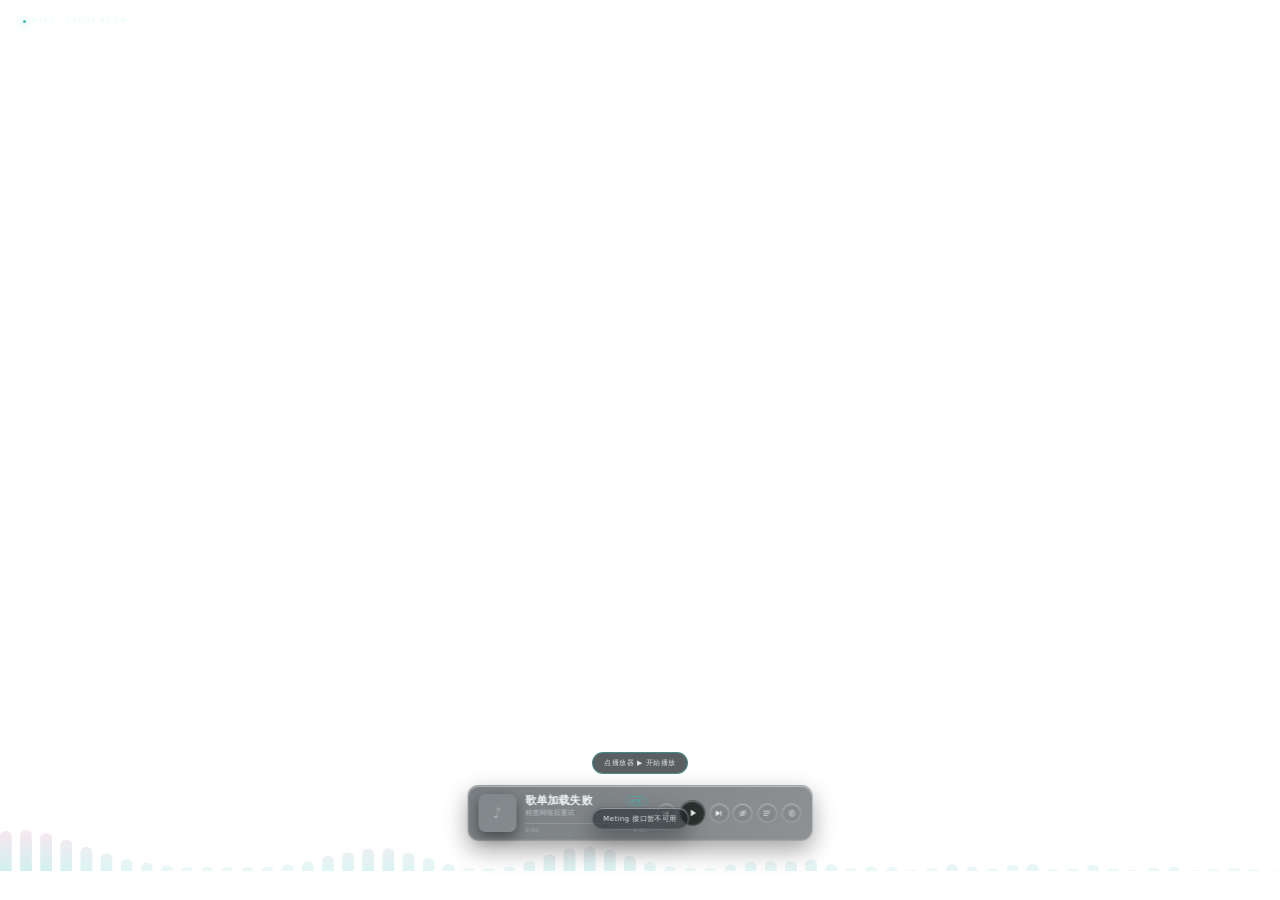
==== commit 7c8add9a: "Add transparent record-player lyric mode with floating lines" ====
--- a/experimental/desktop-overlay/player/index.html
+++ b/experimental/desktop-overlay/player/index.html
@@ -7,6 +7,7 @@
 <link rel="stylesheet" href="css/style.css?v=20">
 <link rel="stylesheet" href="css/desktop-overlay.css">
 <script src="js/desktop-overlay.js"></script>
+<link rel="stylesheet" href="css/lyric-record.css?v=1">
 </head>
 <body>
 
@@ -169,7 +170,8 @@
 
   <audio id="audio" preload="auto"></audio>
 
-  <script src="js/app.js?v=229"></script>
+  <script src="js/lyric-record.js?v=1"></script>
+  <script src="js/app.js?v=record-1"></script>
   <div class="onboard-mask" id="onboardMask">
     <div class="onboard">
       <div class="onboard-title">开始使用 Miku Study Room</div>
--- a/experimental/desktop-overlay/player/css/lyric-record.css
+++ b/experimental/desktop-overlay/player/css/lyric-record.css
@@ -0,0 +1,112 @@
+/* A transparent record outline and weightless lyric trails; original player stays untouched. */
+.record-layer {
+  position: fixed;
+  inset: 0;
+  z-index: 4;
+  overflow: hidden;
+  pointer-events: none !important;
+  color: var(--text, #f2fbfa);
+}
+.record-layer[hidden] { display: none !important; }
+body.theme-record .lyrics-area,
+body.theme-record #bubbleLayer,
+body.theme-record #qsLayer { display: none !important; }
+.record-deck {
+  position: absolute;
+  left: 34%;
+  top: 64%;
+  width: calc(190 * var(--s));
+  height: calc(190 * var(--s));
+  transform: translate(-50%, -50%) rotate(-14deg);
+  opacity: 0.52;
+}
+.record-vinyl {
+  position: absolute;
+  inset: 0;
+  border: 1px solid rgba(117,221,202,.35);
+  border-color: color-mix(in srgb, var(--accent, #39c5bb) 48%, transparent);
+  border-radius: 50%;
+  background: transparent;
+  box-shadow: 0 0 calc(35 * var(--s)) rgba(57, 197, 187, 0.05), inset 0 0 calc(25 * var(--s)) rgba(255,255,255,0.025);
+  animation: recordTurn 26s linear infinite;
+}
+.record-grooves {
+  position: absolute;
+  inset: 7%;
+  border-radius: 50%;
+  background: repeating-radial-gradient(circle, transparent 0, transparent calc(9 * var(--s)), rgba(214,248,239,0.12) calc(10 * var(--s)), transparent calc(11 * var(--s)));
+  -webkit-mask-image: radial-gradient(circle, transparent 19%, #000 22%, #000 68%, transparent 70%);
+  mask-image: radial-gradient(circle, transparent 19%, #000 22%, #000 68%, transparent 70%);
+}
+.record-vinyl::after {
+  content: '';
+  position: absolute;
+  inset: -1px;
+  border-radius: 50%;
+  border-top: 1px solid var(--accent, #39c5bb);
+  border-right: 1px solid transparent;
+  opacity: 0.4;
+  transform: rotate(36deg);
+}
+.record-label {
+  position: absolute;
+  inset: 35%;
+  border-radius: 50%;
+  border: 1px solid rgba(196,242,228,0.27);
+  background: radial-gradient(circle, rgba(57,197,187,0.06), transparent 70%);
+}
+.record-spindle { position: absolute; left: 49%; top: 49%; width: 2%; height: 2%; border-radius: 50%; background: var(--accent, #39c5bb); }
+.record-arm {
+  position: absolute;
+  left: 88%; top: -4%; width: 35%; height: 63%;
+  border-top: 1px solid rgba(211,246,235,0.4);
+  border-right: 1px solid rgba(211,246,235,0.4);
+  border-radius: 0 calc(10 * var(--s)) 0 0;
+  transform: rotate(26deg);
+  transform-origin: right top;
+}
+.record-arm::after { content: ''; position: absolute; right: calc(-3 * var(--s)); bottom: 0; width: calc(6 * var(--s)); height: calc(14 * var(--s)); border-radius: calc(3 * var(--s)); background: var(--accent, #39c5bb); opacity: .5; }
+.record-speck { position: absolute; left: 115%; top: 52%; width: calc(4 * var(--s)); height: calc(4 * var(--s)); border-radius: 50%; background: var(--accent, #39c5bb); box-shadow: 0 0 calc(18 * var(--s)) var(--accent, #39c5bb); opacity: 0.4; }
+.record-voices { position: absolute; left: 55%; top: 44%; width: min(72vw, calc(1350 * var(--s))); transform: translateX(-50%); }
+.record-voice {
+  position: absolute;
+  left: 0; top: 0; width: 100%;
+  text-align: center;
+  transform: translate3d(0,-50%,0) rotate(-0.6deg);
+  animation: recordLyricIn 1.45s var(--ease, ease-out) both;
+  will-change: transform, opacity;
+}
+.record-main {
+  font-family: inherit;
+  font-size: calc(68 * var(--s) * var(--record-fit, 1));
+  font-weight: 500;
+  line-height: 1.5;
+  letter-spacing: 0.09em;
+  overflow-wrap: anywhere;
+  color: var(--accent, #39c5bb);
+  color: color-mix(in srgb, var(--accent, #39c5bb) 72%, #effff9);
+  text-shadow: 0 0 calc(24 * var(--s)) rgba(57,197,187,.16), 0 calc(4 * var(--s)) calc(22 * var(--s)) rgba(0,0,0,.38);
+}
+.record-char { display: inline-block; animation: recordLetterFloat 5.8s ease-in-out infinite alternate; animation-delay: var(--letter-delay, 0s); }
+.record-sub { font-family: inherit; margin-top: calc(18 * var(--s)); font-size: calc(28 * var(--s)); letter-spacing: .08em; line-height: 1.6; color: rgba(239,255,249,.65); text-shadow: 0 calc(3 * var(--s)) calc(12 * var(--s)) rgba(0,0,0,.4); }
+.record-voice.is-retiring { animation: recordLyricOut 1.75s ease-out both; }
+.record-voice.is-retiring .record-main { color: rgba(229,251,242,.55); }
+.record-layer.is-paused .record-vinyl,
+.record-layer.is-paused .record-char { animation-play-state: paused; }
+.record-empty { position: absolute; left: 55%; top: 44%; transform: translate(-50%, -50%); font-size: calc(24 * var(--s)); letter-spacing: .16em; color: rgba(222,251,240,.38); }
+body.clean-wallpaper #recordLyrics { display: none !important; }
+@keyframes recordTurn { to { transform: rotate(360deg); } }
+@keyframes recordLetterFloat { from { transform: translateY(calc(-2 * var(--s))) rotate(-.8deg); } to { transform: translateY(calc(3 * var(--s))) rotate(.8deg); } }
+@keyframes recordLyricIn {
+  from { opacity: 0; transform: translate3d(-17vw,15vh,0) scale(.68) rotate(-5deg); }
+  55% { opacity: .7; }
+  to { opacity: 1; transform: translate3d(0,-50%,0) scale(1) rotate(-.6deg); }
+}
+@keyframes recordLyricOut {
+  from { opacity: 1; transform: translate3d(0,-50%,0) rotate(-.6deg); }
+  to { opacity: 0; transform: translate3d(3vw,-23vh,0) scale(.94) rotate(2deg); }
+}
+@media (prefers-reduced-motion: reduce) {
+  .record-vinyl, .record-char { animation: none !important; }
+  .record-voice { animation-duration: .15s; }
+}
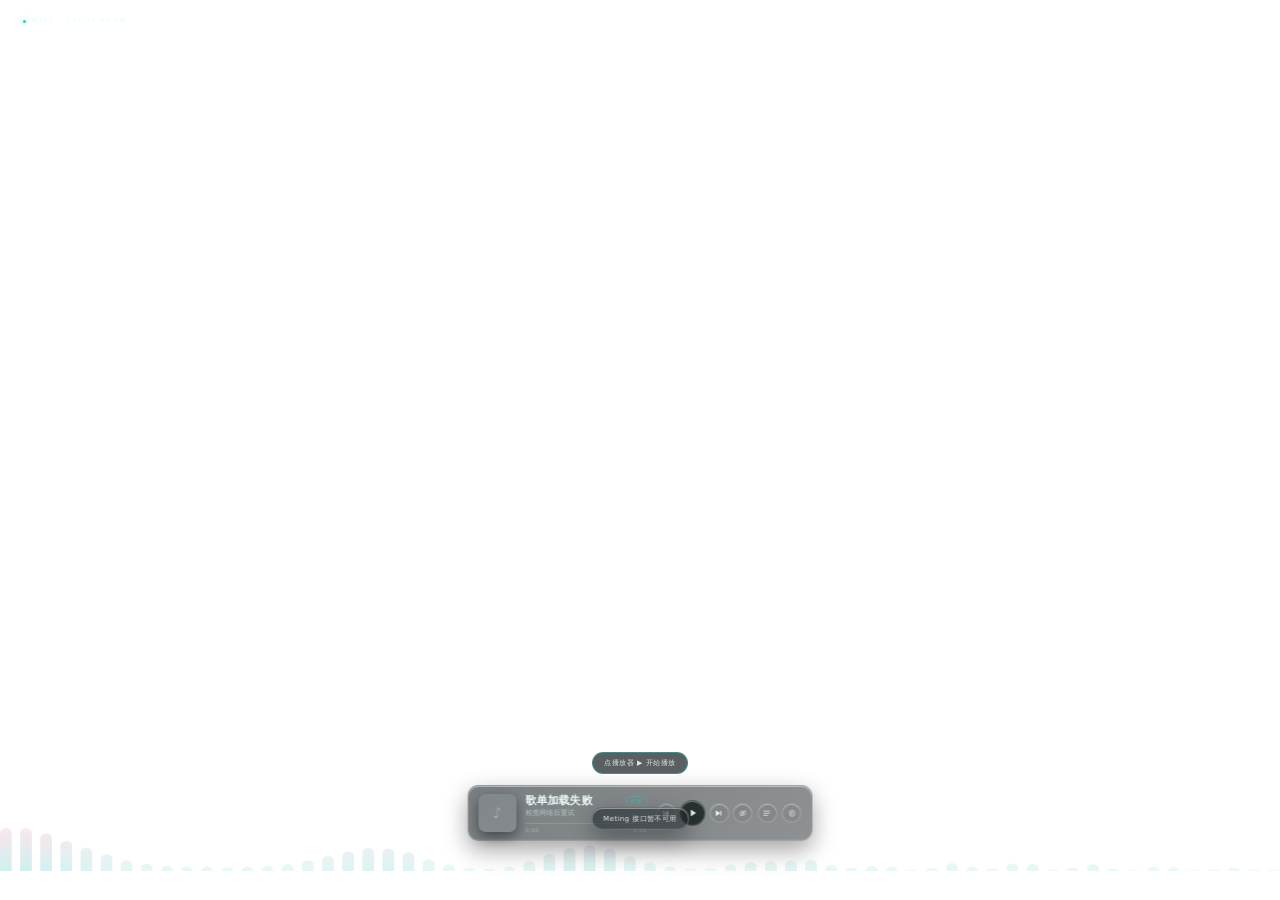
==== commit 659f94c9: "Float segmented lyric words independently along graceful orbits" ====
--- a/experimental/desktop-overlay/player/index.html
+++ b/experimental/desktop-overlay/player/index.html
@@ -7,7 +7,7 @@
 <link rel="stylesheet" href="css/style.css?v=20">
 <link rel="stylesheet" href="css/desktop-overlay.css">
 <script src="js/desktop-overlay.js"></script>
-<link rel="stylesheet" href="css/lyric-record.css?v=1">
+<link rel="stylesheet" href="css/lyric-record.css?v=word-orbit-3">
 </head>
 <body>
 
@@ -170,7 +170,7 @@
 
   <audio id="audio" preload="auto"></audio>
 
-  <script src="js/lyric-record.js?v=1"></script>
+  <script src="js/lyric-record.js?v=word-orbit-3"></script>
   <script src="js/app.js?v=record-1"></script>
   <div class="onboard-mask" id="onboardMask">
     <div class="onboard">
--- a/experimental/desktop-overlay/player/css/lyric-record.css
+++ b/experimental/desktop-overlay/player/css/lyric-record.css
@@ -13,12 +13,12 @@
 body.theme-record #qsLayer { display: none !important; }
 .record-deck {
   position: absolute;
-  left: 34%;
-  top: 64%;
-  width: calc(190 * var(--s));
-  height: calc(190 * var(--s));
+  left: 50%;
+  top: 85%;
+  width: calc(142 * var(--s));
+  height: calc(142 * var(--s));
   transform: translate(-50%, -50%) rotate(-14deg);
-  opacity: 0.52;
+  opacity: 0.26;
 }
 .record-vinyl {
   position: absolute;
@@ -67,16 +67,16 @@
 }
 .record-arm::after { content: ''; position: absolute; right: calc(-3 * var(--s)); bottom: 0; width: calc(6 * var(--s)); height: calc(14 * var(--s)); border-radius: calc(3 * var(--s)); background: var(--accent, #39c5bb); opacity: .5; }
 .record-speck { position: absolute; left: 115%; top: 52%; width: calc(4 * var(--s)); height: calc(4 * var(--s)); border-radius: 50%; background: var(--accent, #39c5bb); box-shadow: 0 0 calc(18 * var(--s)) var(--accent, #39c5bb); opacity: 0.4; }
-.record-voices { position: absolute; left: 55%; top: 44%; width: min(72vw, calc(1350 * var(--s))); transform: translateX(-50%); }
+.record-voices { position: absolute; inset: 0; }
 .record-voice {
   position: absolute;
-  left: 0; top: 0; width: 100%;
+  inset: 0;
   text-align: center;
-  transform: translate3d(0,-50%,0) rotate(-0.6deg);
-  animation: recordLyricIn 1.45s var(--ease, ease-out) both;
-  will-change: transform, opacity;
+  pointer-events: none;
 }
 .record-main {
+  display: contents;
+  max-width: 100%;
   font-family: inherit;
   font-size: calc(68 * var(--s) * var(--record-fit, 1));
   font-weight: 500;
@@ -87,25 +87,16 @@
   color: color-mix(in srgb, var(--accent, #39c5bb) 72%, #effff9);
   text-shadow: 0 0 calc(24 * var(--s)) rgba(57,197,187,.16), 0 calc(4 * var(--s)) calc(22 * var(--s)) rgba(0,0,0,.38);
 }
-.record-char { display: inline-block; animation: recordLetterFloat 5.8s ease-in-out infinite alternate; animation-delay: var(--letter-delay, 0s); }
-.record-sub { font-family: inherit; margin-top: calc(18 * var(--s)); font-size: calc(28 * var(--s)); letter-spacing: .08em; line-height: 1.6; color: rgba(239,255,249,.65); text-shadow: 0 calc(3 * var(--s)) calc(12 * var(--s)) rgba(0,0,0,.4); }
-.record-voice.is-retiring { animation: recordLyricOut 1.75s ease-out both; }
-.record-voice.is-retiring .record-main { color: rgba(229,251,242,.55); }
+.record-token { position: absolute; left: 0; top: 0; display: block; width: max-content; max-width: 30vw; opacity: 0; white-space: normal; will-change: transform, opacity; pointer-events: none; }
+.record-char { display: inline-block; animation: recordLetterFloat 7s ease-in-out infinite alternate; animation-delay: var(--letter-delay, 0s); }
+.record-sub { position: absolute; left: 0; top: 0; width: max-content; max-width: 60vw; opacity: 0; font-family: inherit; font-size: calc(25 * var(--s)); letter-spacing: .08em; line-height: 1.6; color: rgba(239,255,249,.65); text-shadow: 0 calc(3 * var(--s)) calc(12 * var(--s)) rgba(0,0,0,.4); will-change: transform, opacity; pointer-events: none; }
+.record-voice.is-retiring .record-main { color: color-mix(in srgb, var(--accent, #39c5bb) 45%, #f2fff9); }
 .record-layer.is-paused .record-vinyl,
 .record-layer.is-paused .record-char { animation-play-state: paused; }
 .record-empty { position: absolute; left: 55%; top: 44%; transform: translate(-50%, -50%); font-size: calc(24 * var(--s)); letter-spacing: .16em; color: rgba(222,251,240,.38); }
 body.clean-wallpaper #recordLyrics { display: none !important; }
 @keyframes recordTurn { to { transform: rotate(360deg); } }
 @keyframes recordLetterFloat { from { transform: translateY(calc(-2 * var(--s))) rotate(-.8deg); } to { transform: translateY(calc(3 * var(--s))) rotate(.8deg); } }
-@keyframes recordLyricIn {
-  from { opacity: 0; transform: translate3d(-17vw,15vh,0) scale(.68) rotate(-5deg); }
-  55% { opacity: .7; }
-  to { opacity: 1; transform: translate3d(0,-50%,0) scale(1) rotate(-.6deg); }
-}
-@keyframes recordLyricOut {
-  from { opacity: 1; transform: translate3d(0,-50%,0) rotate(-.6deg); }
-  to { opacity: 0; transform: translate3d(3vw,-23vh,0) scale(.94) rotate(2deg); }
-}
 @media (prefers-reduced-motion: reduce) {
   .record-vinyl, .record-char { animation: none !important; }
   .record-voice { animation-duration: .15s; }
